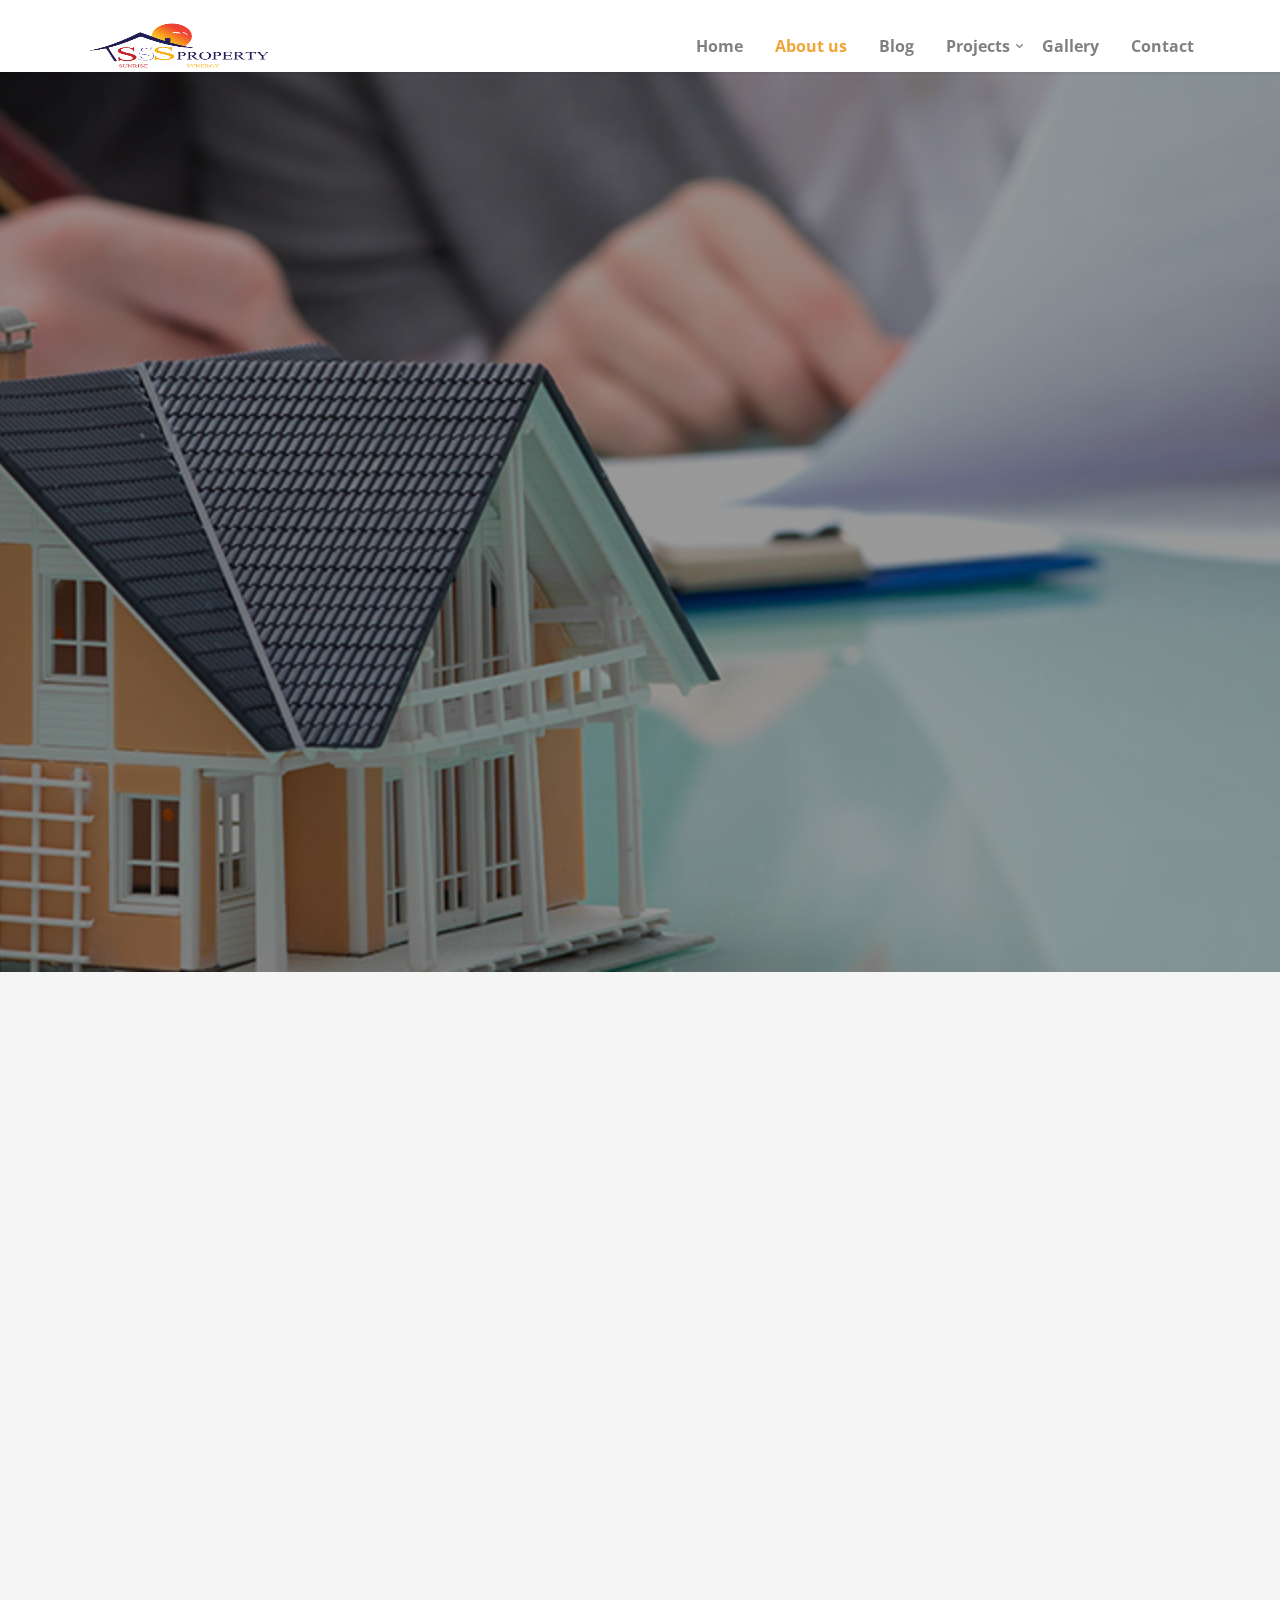
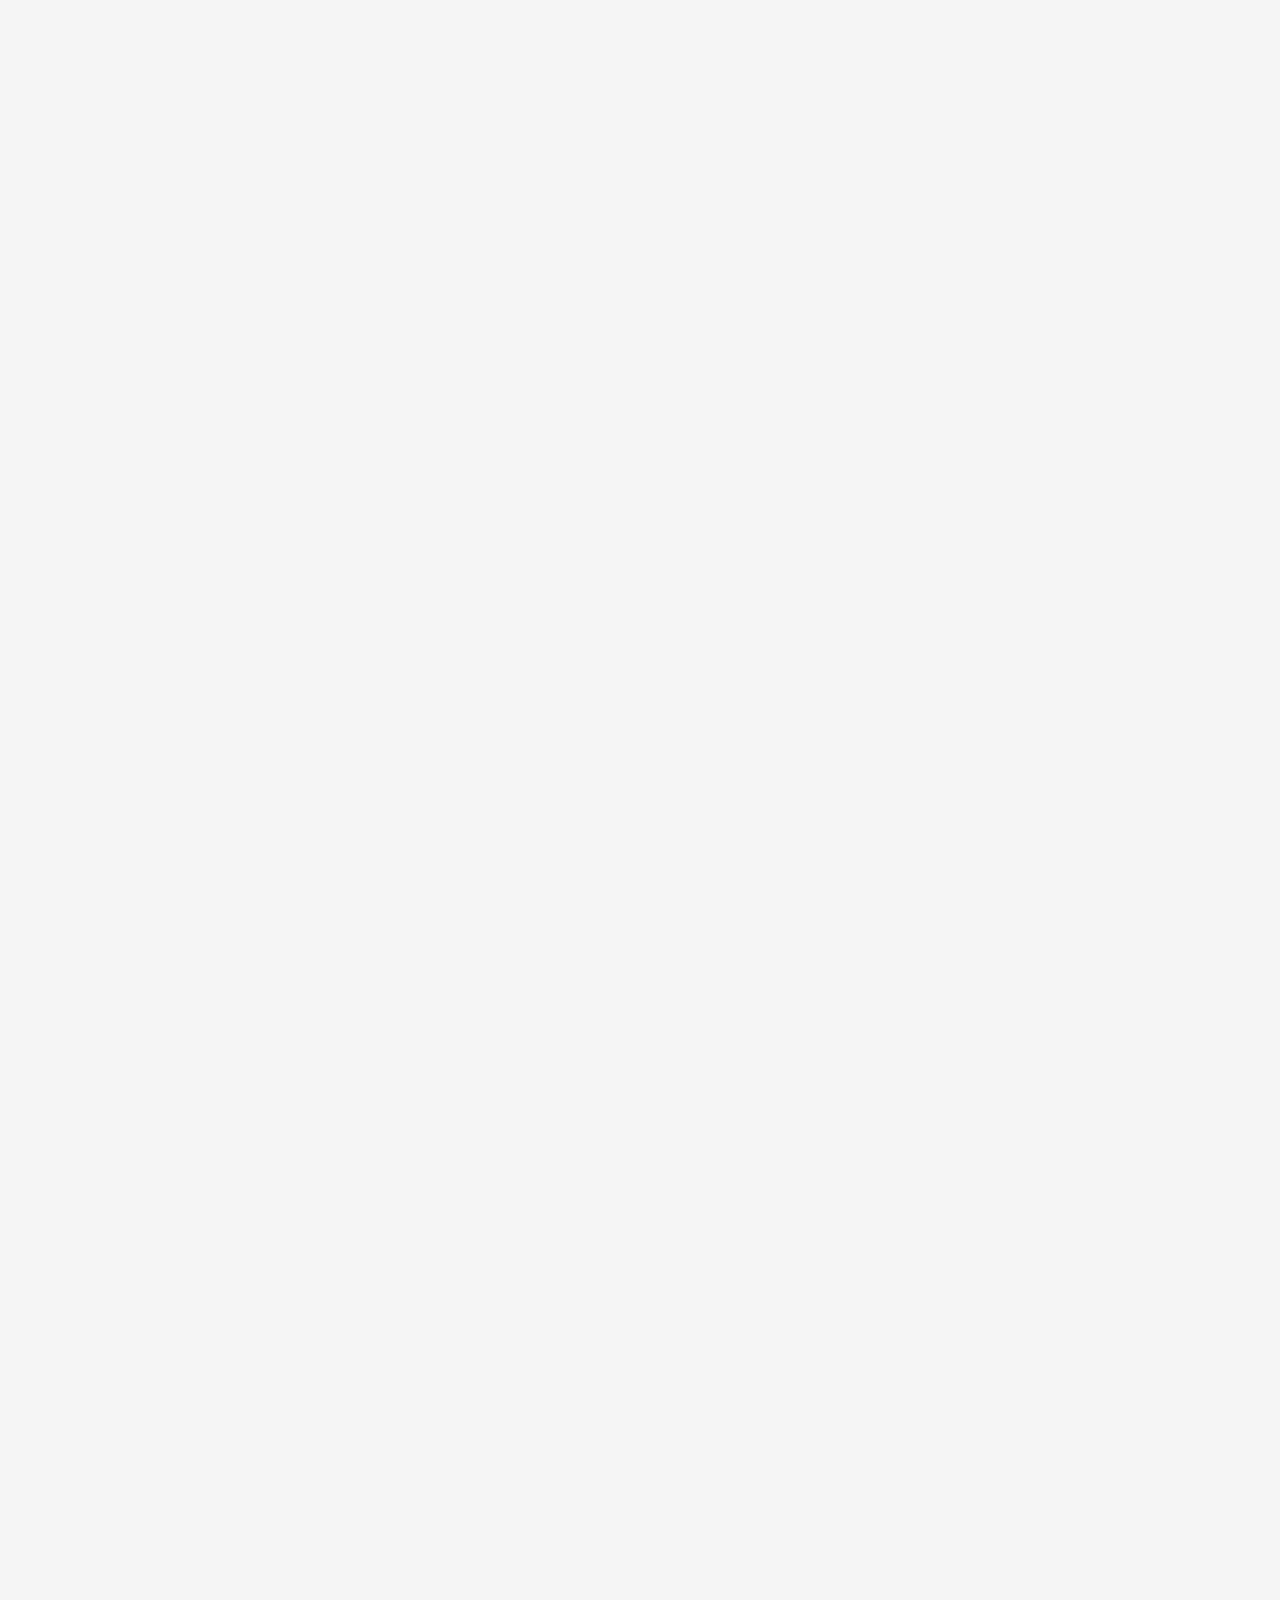
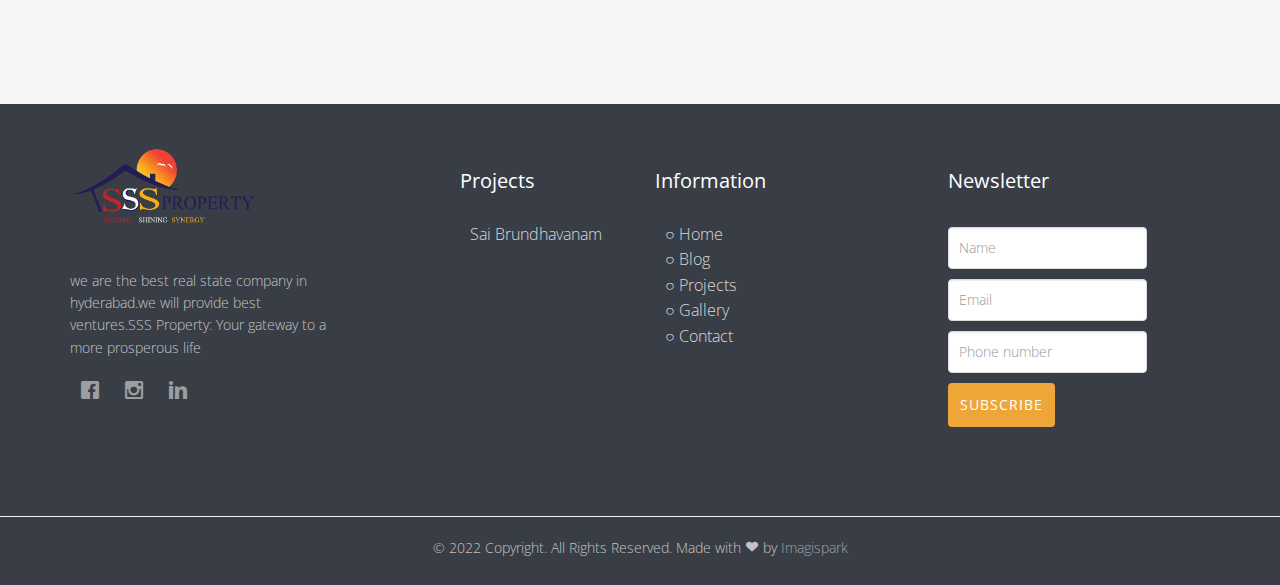
==== aboutus.html @ 1bfac5d9 "Add files via upload" ====
<!DOCTYPE html>
<!--[if lt IE 7]>      <html class="no-js lt-ie9 lt-ie8 lt-ie7"> <![endif]-->
<!--[if IE 7]>         <html class="no-js lt-ie9 lt-ie8"> <![endif]-->
<!--[if IE 8]>         <html class="no-js lt-ie9"> <![endif]-->
<!--[if gt IE 8]><!-->
<html class="no-js">
<!--<![endif]-->

<head>
	<meta charset="utf-8">
	<meta http-equiv="X-UA-Compatible" content="IE=edge">
	<title>About Us</title>
	<meta name="viewport" content="width=device-width, initial-scale=1">
	<meta name="description" content="Free HTML5 Template by FREEHTML5.CO" />
	<meta name="keywords" content="free html5, free template, free bootstrap, html5, css3, mobile first, responsive" />
	<meta name="author" content="FREEHTML5.CO" />

	<!--
	//////////////////////////////////////////////////////

	FREE HTML5 TEMPLATE
	DESIGNED & DEVELOPED by FREEHTML5.CO

	Website: 		http://freehtml5.co/
	Email: 			info@freehtml5.co
	Twitter: 		http://twitter.com/fh5co
	Facebook: 		https://www.facebook.com/fh5co

	//////////////////////////////////////////////////////
	 -->

	<!-- Facebook and Twitter integration -->
	<meta property="og:title" content="" />
	<meta property="og:image" content="" />
	<meta property="og:url" content="" />
	<meta property="og:site_name" content="" />
	<meta property="og:description" content="" />
	<meta name="twitter:title" content="" />
	<meta name="twitter:image" content="" />
	<meta name="twitter:url" content="" />
	<meta name="twitter:card" content="" />

	<!-- Place favicon.ico and apple-touch-icon.png in the root directory -->
	<link rel="shortcut icon" href="favicon.ico">

	<link href='https://fonts.googleapis.com/css?family=Open+Sans:300,400,700,300' rel='stylesheet' type='text/css'>

	<!-- Animate.css -->
	<link rel="stylesheet" href="css/animate.css">
	<!-- Icomoon Icon Fonts-->
	<link rel="stylesheet" href="css/icomoon.css">
	<!-- Bootstrap  -->
	<link rel="stylesheet" href="css/bootstrap.css">
	<!-- Superfish -->
	<link rel="stylesheet" href="css/superfish.css">
	<!-- Flexslider  -->
	<link rel="stylesheet" href="css/flexslider.css">
	<!-- Magnific Popup -->
	<link rel="stylesheet" href="css/magnific-popup.css">
	<!-- Date Picker -->
	<link rel="stylesheet" href="css/bootstrap-datepicker.min.css">
	<!-- CS Select -->
	<link rel="stylesheet" href="css/cs-select.css">
	<link rel="stylesheet" href="css/cs-skin-border.css">

	<link rel="stylesheet" href="css/style.css">


	<!-- Modernizr JS -->
	<script src="js/modernizr-2.6.2.min.js"></script>
	<!-- FOR IE9 below -->
	<!--[if lt IE 9]>
	<script src="js/respond.min.js"></script>
	<![endif]-->
	<style>
		.form-inline {
			display: flex;
			flex-flow: row wrap;
			align-items: center;
		}

		.form-inline label {
			margin: 5px 10px 5px 0;
		}

		.form-inline input {
			vertical-align: middle;
			margin: 5px 10px 5px 0;
			padding: 10px;
			background-color: #fff;
			border: 1px solid #ddd;
		}

		.form-inline button {
			padding: 10px 20px;
			background-color: dodgerblue;
			border: 1px solid #ddd;
			color: white;
			cursor: pointer;
		}

		.form-inline button:hover {
			background-color: royalblue;
		}

		@media (max-width: 800px) {
			.form-inline input {
				margin: 10px 0;
			}

			.form-inline {
				flex-direction: column;
				align-items: stretch;
			}
		}
	</style>
</head>

<body>
	<div id="fh5co-wrapper">
		<div id="fh5co-page">


			<header id="fh5co-header-section" class="sticky-banner">
				<div class="container">
					<div class="nav-header">
						<a href="#" class="js-fh5co-nav-toggle fh5co-nav-toggle dark"><i></i></a>
						<a class="navbar-brand" href="index.html">
							<img src="logo.png" style="
			                                width: 200px;
			                                height: 60px;">
						</a>
						<!-- START #fh5co-menu-wrap -->
						<nav id="fh5co-menu-wrap" role="navigation">
							<ul class="sf-menu" id="fh5co-primary-menu">
								<li><a href="index.html">Home</a></li>
								<li class="active"><a href="aboutus.html">About us</a></li>
								<li><a href="blog.html">Blog</a></li>
								<li>
									<a href="saibrindhavanam.html" class="fh5co-sub-ddown">Projects</a>
									<ul class="fh5co-sub-menu">
										<li><a href="saibrindhavanam.html">Sai Brundhavanam </a></li>

									</ul>
								</li>
								<li><a href="gallery.html">Gallery</a></li>
								<li><a href="contact.html">Contact</a></li>
							</ul>
						</nav>
					</div>
				</div>
			</header>

			<!-- end:header-top -->

			<aside id="fh5co-hero" class="js-fullheight ab">
				<div class="flexslider js-fullheight">
					<ul class="slides">
						<li style="background-image: url(img/about.jpg);">
							<div class="overlay"></div>
							<div class="container-fluid">
								<div class="row">
									<div class="col-md-8 col-md-offset-2 text-center js-fullheight slider-text">
										<div class="slider-text-inner">
											<h2 class="heading-title"><strong>About Us</strong></h2>

										</div>
									</div>
								</div>
							</div>
						</li>
					</ul>
				</div>
			</aside>


			<div id="fh5co-properties" class="fh5co-section-gray">
				<div class="container">
					<div class="row">
						<div class="text-center heading-section animate-box">

							<p style="text-align: justify;">SSS Property - Redefining the virtues of transparency and efficiency Today, SSS Infraventure is a household name across the region. We build more than homes. We build values and relationships. We take
								pride in establishing close relationships with our customers and in working closely with you to achieve the best possible results. We are committed to providing quality workmanship and materials that is environmentally responsible.
								Combine years of experience with hundreds of successful client relationships and remarkable financial stability, our project will be masterpiece. We look forward that SSS project will be a standing testimony to our basic approach of
								upholding excellent standards in design and construction. And also characteristic hallmarks- technical excellence, impeccable quality, spacious accommodation & completion on schedule. Sai Brundhavanam  is an ambitious construction
								venture from the company with different lifestyle residential options to cater to different needs and budget. With this enterprising project, the company wishes to widen its work area and institute a line up of elite customers and
								track record of prestigious ventures in the market.</p>
							<h3>Legance redefined</h3>

							<p style="text-align: justify;">Sai Brundhavanam  is an elegant residential tower, smartly planned with world- class design. This project of future will accommodate a range of lifestyle apartments set in the midst of lively neighborhood.
								With comfortable neighborhoods and easily accessible community spaces, you can work, dine, shop and enjoy life in a natural, healthy environment. It is a community that elegantly blends contemporary culture and nature.</p>


							<h3>More of Sai Brundhavanam </h3>

							<p style="text-align: justify;">This remarkable complex is coming up in a new corporate developing area of the city and will offer a unique mix of homes. It's a new-generation "live-work-play" development inspired by the best tradition
								in city planning from across India. Wide, tree-lined boundaries, and a carefully planned network of apartments and open spaces will give you the joy of living close to nature and will fill your homes with refreshing air and bright
								sunlight everyday.</p>
							<div class="row">
								<div class="col-md-6"><img src="img/map1.jpg" alt="error" style="width: 90%;"></div>
								<div class="col-md-6"><img src="img/map2.jpg" alt="error" style="width: 90%;height:350px;"></div>

							</div>
							<br><br>
							<div class="container" style="text-align: center;">
								<div class="row">
									<div class="col-md-2"></div>
									<div class="col-md-8">
										<h1><strong>Don't forget to Sign up</strong></h1>
										<form class="form-inline" action="/action_page.php">
											<label for="email">Email:</label>
											<input type="email" id="email" placeholder="Enter Your email" name="email" style="width: 400px;">
											<button type="submit" style="width: 200px;">Subscribe</button>
										</form>
									</div>
									<div class="col-md-2"></div>
								</div>
							</div>
							<br><br>
							<div class="container">
								<h1 style="text-align: center;"><strong>A RESOLUTE LEADER WITH A VISION FOR FUTURE!</strong></h1>
								<center><img src="img/Chairman.jpg" alt="error" style="width:300px;height:300px;border-radius: 50%;"></center>
								<br>

								<p style="text-align: justify;">Meet Mr Anand Rao, a man of substance and innovative ideas for a propitious future. Since his young age he was passionate about dreaming big and working really very hard to accomplish them. He founded SSS Property in
									2021 with a vision of building fulfilling & contemporary lifestyles for ambitious people. The magnitude of his ideas was so big that he never settled at short-term goals.</p>
								<p style="text-align: justify;">And sincerely treading a path of excellence, he had delivered value homes and promising plots to thousands of satisfied customers as of today! But his desire is insatiable and his quest for perfection is also
									never-ending. With a wide network of path-breaking projects, a proficient team of domain experts and concrete plans to uplift the face of Hyderabad...he is determined to stay at the top slot of the real estate sector. With head proudly held
									high and feet firmly rooted in the soil of Telangana, he is leading from the front…</p>
							</div>
							<br><br>
						</div>
					</div>

				</div>
			</div>

			<footer>
				<div id="footer">
					<div class="container">
						<div class="row row-bottom-padded-md">
							<div class="col-md-3">
								<br>
								<img class="footerimg" src="img/sss_logo.png" style="
		                    width: 200px;
		                    height: 100px;">

								<p>we are the best real state company in hyderabad.we will provide best ventures.SSS Property: Your gateway to a more prosperous life</p>
								<p class="fh5co-social-icons">
									<a href="https://www.facebook.com/SSSPropertyHYD"><i class="icon-facebook2"></i></a>
									<a href="https://www.instagram.com/ssspropertyhyderabad/"><i class="icon-instagram"></i></a>
									<a href="https://www.linkedin.com/company/79087060/admin/"><i class="icon-linkedin2"></i></a>
								</p>
							</div>

							<div class="col-md-3 col-md-push-1">
								<br>
								<h3 class="section-title">Projects</h3>
								<ul>
									<li><a href="#">Sai Brundhavanam </a></li>


								</ul>
							</div>

							<div class="col-md-3"> <br>
								<h3 class="section-title">Information</h3>
								<ul>

									<li><a href="index.html">○ Home</a></li>
									<li><a href="blog.html">○ Blog</a></li>
									<li><a href="saibrindhavanam.html">○ Projects</a></li>
									<li><a href="gallery.html">○ Gallery</a></li>
									<li><a href="contact.html">○ Contact</a></li>
								</ul>
							</div>
							<div class="col-md-3"> <br>
								<h3 class="section-title">Newsletter</h3>

								<form class="form-inline" id="fh5co-header-subscribe">
									<div class="row">
										<div class="col-md-12 col-md-offset-0">
											<div class="form-group">
												<input type="text" class="form-control" placeholder="Name">

											</div>
											<div class="form-group">
												<input type="text" class="form-control" placeholder="Email">
											</div>
											<div class="form-group">
												<input type="tel" class="form-control" placeholder="Phone number">
											</div>
											<input type="submit" value="Subscribe" class="btn btn-primary">
										</div>
									</div>
							</div>
							</form>
						</div>
					</div>

					<hr class="hr-line">



					<div class="text-center">

						<p>© 2022 Copyright. All Rights Reserved. Made with <i class="icon-heart3"></i> by <a href="https://www.imagispark.com/" target="_blank">Imagispark</a> </p>
					</div>

				</div>
				</div>
			</footer>

	</div>
	<!-- END fh5co-page -->

	</div>
	<!-- END fh5co-wrapper -->

	<!-- jQuery -->


	<script src="js/jquery.min.js"></script>
	<!-- jQuery Easing -->
	<script src="js/jquery.easing.1.3.js"></script>
	<!-- Bootstrap -->
	<script src="js/bootstrap.min.js"></script>
	<!-- Waypoints -->
	<script src="js/jquery.waypoints.min.js"></script>
	<script src="js/sticky.js"></script>
	<!-- Superfish -->
	<script src="js/hoverIntent.js"></script>
	<script src="js/superfish.js"></script>
	<!-- Flexslider -->
	<script src="js/jquery.flexslider-min.js"></script>
	<!-- Date Picker -->
	<script src="js/bootstrap-datepicker.min.js"></script>
	<!-- CS Select -->
	<script src="js/classie.js"></script>
	<script src="js/selectFx.js"></script>


	<!-- Main JS -->
	<script src="js/main.js"></script>

</body>

</html>
---- css/icomoon.css ----
@font-face {
    font-family: 'icomoon';
    src:    url('fonts/icomoon.eot?1oniuf');
    src:    url('fonts/icomoon.eot?1oniuf#iefix') format('embedded-opentype'),
        url('fonts/icomoon.ttf?1oniuf') format('truetype'),
        url('fonts/icomoon.woff?1oniuf') format('woff'),
        url('fonts/icomoon.svg?1oniuf#icomoon') format('svg');
    font-weight: normal;
    font-style: normal;
}

[class^="icon-"], [class*=" icon-"] {
    /* use !important to prevent issues with browser extensions that change fonts */
    font-family: 'icomoon' !important;
    speak: none;
    font-style: normal;
    font-weight: normal;
    font-variant: normal;
    text-transform: none;
    line-height: 1;

    /* Better Font Rendering =========== */
    -webkit-font-smoothing: antialiased;
    -moz-osx-font-smoothing: grayscale;
}

.icon-mobile:before {
    content: "\e000";
}
.icon-laptop:before {
    content: "\e001";
}
.icon-desktop:before {
    content: "\e002";
}
.icon-tablet:before {
    content: "\e003";
}
.icon-phone:before {
    content: "\e004";
}
.icon-document:before {
    content: "\e005";
}
.icon-documents:before {
    content: "\e006";
}
.icon-search:before {
    content: "\e007";
}
.icon-clipboard:before {
    content: "\e008";
}
.icon-newspaper:before {
    content: "\e009";
}
.icon-notebook:before {
    content: "\e00a";
}
.icon-book-open:before {
    content: "\e00b";
}
.icon-browser:before {
    content: "\e00c";
}
.icon-calendar:before {
    content: "\e00d";
}
.icon-presentation:before {
    content: "\e00e";
}
.icon-picture:before {
    content: "\e00f";
}
.icon-pictures:before {
    content: "\e010";
}
.icon-video:before {
    content: "\e011";
}
.icon-camera:before {
    content: "\e012";
}
.icon-printer:before {
    content: "\e013";
}
.icon-toolbox:before {
    content: "\e014";
}
.icon-briefcase:before {
    content: "\e015";
}
.icon-wallet:before {
    content: "\e016";
}
.icon-gift:before {
    content: "\e017";
}
.icon-bargraph:before {
    content: "\e018";
}
.icon-grid:before {
    content: "\e019";
}
.icon-expand:before {
    content: "\e01a";
}
.icon-focus:before {
    content: "\e01b";
}
.icon-edit:before {
    content: "\e01c";
}
.icon-adjustments:before {
    content: "\e01d";
}
.icon-ribbon:before {
    content: "\e01e";
}
.icon-hourglass:before {
    content: "\e01f";
}
.icon-lock:before {
    content: "\e020";
}
.icon-megaphone:before {
    content: "\e021";
}
.icon-shield:before {
    content: "\e022";
}
.icon-trophy:before {
    content: "\e023";
}
.icon-flag:before {
    content: "\e024";
}
.icon-map:before {
    content: "\e025";
}
.icon-puzzle:before {
    content: "\e026";
}
.icon-basket:before {
    content: "\e027";
}
.icon-envelope:before {
    content: "\e028";
}
.icon-streetsign:before {
    content: "\e029";
}
.icon-telescope:before {
    content: "\e02a";
}
.icon-gears:before {
    content: "\e02b";
}
.icon-key:before {
    content: "\e02c";
}
.icon-paperclip:before {
    content: "\e02d";
}
.icon-attachment:before {
    content: "\e02e";
}
.icon-pricetags:before {
    content: "\e02f";
}
.icon-lightbulb:before {
    content: "\e030";
}
.icon-layers:before {
    content: "\e031";
}
.icon-pencil:before {
    content: "\e032";
}
.icon-tools:before {
    content: "\e033";
}
.icon-tools-2:before {
    content: "\e034";
}
.icon-scissors:before {
    content: "\e035";
}
.icon-paintbrush:before {
    content: "\e036";
}
.icon-magnifying-glass:before {
    content: "\e037";
}
.icon-circle-compass:before {
    content: "\e038";
}
.icon-linegraph:before {
    content: "\e039";
}
.icon-mic:before {
    content: "\e03a";
}
.icon-strategy:before {
    content: "\e03b";
}
.icon-beaker:before {
    content: "\e03c";
}
.icon-caution:before {
    content: "\e03d";
}
.icon-recycle:before {
    content: "\e03e";
}
.icon-anchor:before {
    content: "\e03f";
}
.icon-profile-male:before {
    content: "\e040";
}
.icon-profile-female:before {
    content: "\e041";
}
.icon-bike:before {
    content: "\e042";
}
.icon-wine:before {
    content: "\e043";
}
.icon-hotairballoon:before {
    content: "\e044";
}
.icon-globe:before {
    content: "\e045";
}
.icon-genius:before {
    content: "\e046";
}
.icon-map-pin:before {
    content: "\e047";
}
.icon-dial:before {
    content: "\e048";
}
.icon-chat:before {
    content: "\e049";
}
.icon-heart:before {
    content: "\e04a";
}
.icon-cloud:before {
    content: "\e04b";
}
.icon-upload:before {
    content: "\e04c";
}
.icon-download:before {
    content: "\e04d";
}
.icon-target:before {
    content: "\e04e";
}
.icon-hazardous:before {
    content: "\e04f";
}
.icon-piechart:before {
    content: "\e050";
}
.icon-speedometer:before {
    content: "\e051";
}
.icon-global:before {
    content: "\e052";
}
.icon-compass:before {
    content: "\e053";
}
.icon-lifesaver:before {
    content: "\e054";
}
.icon-clock:before {
    content: "\e055";
}
.icon-aperture:before {
    content: "\e056";
}
.icon-quote:before {
    content: "\e057";
}
.icon-scope:before {
    content: "\e058";
}
.icon-alarmclock:before {
    content: "\e059";
}
.icon-refresh:before {
    content: "\e05a";
}
.icon-happy:before {
    content: "\e05b";
}
.icon-sad:before {
    content: "\e05c";
}
.icon-facebook:before {
    content: "\e05d";
}
.icon-twitter:before {
    content: "\e05e";
}
.icon-googleplus:before {
    content: "\e05f";
}
.icon-rss:before {
    content: "\e060";
}
.icon-tumblr:before {
    content: "\e061";
}
.icon-linkedin:before {
    content: "\e062";
}
.icon-dribbble:before {
    content: "\e063";
}
.icon-box2:before {
    content: "\ea82";
}
.icon-write:before {
    content: "\ea83";
}
.icon-clock2:before {
    content: "\ea84";
}
.icon-reply2:before {
    content: "\ea85";
}
.icon-reply-all2:before {
    content: "\ea86";
}
.icon-forward2:before {
    content: "\ea87";
}
.icon-flag2:before {
    content: "\ea88";
}
.icon-search2:before {
    content: "\ea89";
}
.icon-trash2:before {
    content: "\ea8a";
}
.icon-envelope2:before {
    content: "\ea8b";
}
.icon-bubble:before {
    content: "\ea8c";
}
.icon-bubbles:before {
    content: "\ea8d";
}
.icon-user2:before {
    content: "\ea8e";
}
.icon-users2:before {
    content: "\ea8f";
}
.icon-cloud2:before {
    content: "\ea90";
}
.icon-download2:before {
    content: "\ea91";
}
.icon-upload2:before {
    content: "\ea92";
}
.icon-rain:before {
    content: "\ea93";
}
.icon-sun:before {
    content: "\ea94";
}
.icon-moon2:before {
    content: "\ea95";
}
.icon-bell2:before {
    content: "\ea96";
}
.icon-folder2:before {
    content: "\ea97";
}
.icon-pin2:before {
    content: "\ea98";
}
.icon-sound2:before {
    content: "\ea99";
}
.icon-microphone:before {
    content: "\ea9a";
}
.icon-camera2:before {
    content: "\ea9b";
}
.icon-image2:before {
    content: "\ea9c";
}
.icon-cog2:before {
    content: "\ea9d";
}
.icon-calendar2:before {
    content: "\ea9e";
}
.icon-book2:before {
    content: "\ea9f";
}
.icon-map-marker:before {
    content: "\eaa0";
}
.icon-store:before {
    content: "\eaa1";
}
.icon-support:before {
    content: "\eaa2";
}
.icon-tag2:before {
    content: "\eaa3";
}
.icon-heart2:before {
    content: "\eaa4";
}
.icon-video-camera:before {
    content: "\eaa5";
}
.icon-trophy2:before {
    content: "\eaa6";
}
.icon-cart:before {
    content: "\eaa7";
}
.icon-eye2:before {
    content: "\eaa8";
}
.icon-cancel:before {
    content: "\eaa9";
}
.icon-chart:before {
    content: "\eaaa";
}
.icon-target2:before {
    content: "\eaab";
}
.icon-printer2:before {
    content: "\eaac";
}
.icon-location2:before {
    content: "\eaad";
}
.icon-bookmark2:before {
    content: "\eaae";
}
.icon-monitor:before {
    content: "\eaaf";
}
.icon-cross2:before {
    content: "\eab0";
}
.icon-plus2:before {
    content: "\eab1";
}
.icon-left:before {
    content: "\eab2";
}
.icon-up:before {
    content: "\eab3";
}
.icon-browser2:before {
    content: "\eab4";
}
.icon-windows:before {
    content: "\eab5";
}
.icon-switch2:before {
    content: "\eab6";
}
.icon-dashboard:before {
    content: "\eab7";
}
.icon-play:before {
    content: "\eab8";
}
.icon-fast-forward:before {
    content: "\eab9";
}
.icon-next:before {
    content: "\eaba";
}
.icon-refresh2:before {
    content: "\eabb";
}
.icon-film:before {
    content: "\eabc";
}
.icon-home2:before {
    content: "\eabd";
}
.icon-add-to-list:before {
    content: "\e901";
}
.icon-classic-computer:before {
    content: "\e902";
}
.icon-controller-fast-backward:before {
    content: "\e903";
}
.icon-creative-commons-attribution:before {
    content: "\e904";
}
.icon-creative-commons-noderivs:before {
    content: "\e905";
}
.icon-creative-commons-noncommercial-eu:before {
    content: "\e906";
}
.icon-creative-commons-noncommercial-us:before {
    content: "\e907";
}
.icon-creative-commons-public-domain:before {
    content: "\e908";
}
.icon-creative-commons-remix:before {
    content: "\e909";
}
.icon-creative-commons-share:before {
    content: "\e90a";
}
.icon-creative-commons-sharealike:before {
    content: "\e90b";
}
.icon-creative-commons:before {
    content: "\e90c";
}
.icon-document-landscape:before {
    content: "\e90d";
}
.icon-remove-user:before {
    content: "\e90e";
}
.icon-warning:before {
    content: "\e90f";
}
.icon-arrow-bold-down:before {
    content: "\e910";
}
.icon-arrow-bold-left:before {
    content: "\e911";
}
.icon-arrow-bold-right:before {
    content: "\e912";
}
.icon-arrow-bold-up:before {
    content: "\e913";
}
.icon-arrow-down:before {
    content: "\e914";
}
.icon-arrow-left:before {
    content: "\e915";
}
.icon-arrow-long-down:before {
    content: "\e916";
}
.icon-arrow-long-left:before {
    content: "\e917";
}
.icon-arrow-long-right:before {
    content: "\e918";
}
.icon-arrow-long-up:before {
    content: "\e919";
}
.icon-arrow-right:before {
    content: "\e91a";
}
.icon-arrow-up:before {
    content: "\e91b";
}
.icon-arrow-with-circle-down:before {
    content: "\e91c";
}
.icon-arrow-with-circle-left:before {
    content: "\e91d";
}
.icon-arrow-with-circle-right:before {
    content: "\e91e";
}
.icon-arrow-with-circle-up:before {
    content: "\e91f";
}
.icon-bookmark:before {
    content: "\e920";
}
.icon-bookmarks:before {
    content: "\e921";
}
.icon-chevron-down:before {
    content: "\e922";
}
.icon-chevron-left:before {
    content: "\e923";
}
.icon-chevron-right:before {
    content: "\e924";
}
.icon-chevron-small-down:before {
    content: "\e925";
}
.icon-chevron-small-left:before {
    content: "\e926";
}
.icon-chevron-small-right:before {
    content: "\e927";
}
.icon-chevron-small-up:before {
    content: "\e928";
}
.icon-chevron-thin-down:before {
    content: "\e929";
}
.icon-chevron-thin-left:before {
    content: "\e92a";
}
.icon-chevron-thin-right:before {
    content: "\e92b";
}
.icon-chevron-thin-up:before {
    content: "\e92c";
}
.icon-chevron-up:before {
    content: "\e92d";
}
.icon-chevron-with-circle-down:before {
    content: "\e92e";
}
.icon-chevron-with-circle-left:before {
    content: "\e92f";
}
.icon-chevron-with-circle-right:before {
    content: "\e930";
}
.icon-chevron-with-circle-up:before {
    content: "\e931";
}
.icon-cloud3:before {
    content: "\e932";
}
.icon-controller-fast-forward:before {
    content: "\e933";
}
.icon-controller-jump-to-start:before {
    content: "\e934";
}
.icon-controller-next:before {
    content: "\e935";
}
.icon-controller-paus:before {
    content: "\e936";
}
.icon-controller-play:before {
    content: "\e937";
}
.icon-controller-record:before {
    content: "\e938";
}
.icon-controller-stop:before {
    content: "\e939";
}
.icon-controller-volume:before {
    content: "\e93a";
}
.icon-dot-single:before {
    content: "\e93b";
}
.icon-dots-three-horizontal:before {
    content: "\e93c";
}
.icon-dots-three-vertical:before {
    content: "\e93d";
}
.icon-dots-two-horizontal:before {
    content: "\e93e";
}
.icon-dots-two-vertical:before {
    content: "\e93f";
}
.icon-download3:before {
    content: "\e940";
}
.icon-emoji-flirt:before {
    content: "\e941";
}
.icon-flow-branch:before {
    content: "\e942";
}
.icon-flow-cascade:before {
    content: "\e943";
}
.icon-flow-line:before {
    content: "\e944";
}
.icon-flow-parallel:before {
    content: "\e945";
}
.icon-flow-tree:before {
    content: "\e946";
}
.icon-install:before {
    content: "\e947";
}
.icon-layers2:before {
    content: "\e948";
}
.icon-open-book:before {
    content: "\e949";
}
.icon-resize-100:before {
    content: "\e94a";
}
.icon-resize-full-screen:before {
    content: "\e94b";
}
.icon-save:before {
    content: "\e94c";
}
.icon-select-arrows:before {
    content: "\e94d";
}
.icon-sound-mute:before {
    content: "\e94e";
}
.icon-sound:before {
    content: "\e94f";
}
.icon-trash:before {
    content: "\e950";
}
.icon-triangle-down:before {
    content: "\e951";
}
.icon-triangle-left:before {
    content: "\e952";
}
.icon-triangle-right:before {
    content: "\e953";
}
.icon-triangle-up:before {
    content: "\e954";
}
.icon-uninstall:before {
    content: "\e955";
}
.icon-upload-to-cloud:before {
    content: "\e956";
}
.icon-upload3:before {
    content: "\e957";
}
.icon-add-user:before {
    content: "\e958";
}
.icon-address:before {
    content: "\e959";
}
.icon-adjust:before {
    content: "\e95a";
}
.icon-air:before {
    content: "\e95b";
}
.icon-aircraft-landing:before {
    content: "\e95c";
}
.icon-aircraft-take-off:before {
    content: "\e95d";
}
.icon-aircraft:before {
    content: "\e95e";
}
.icon-align-bottom:before {
    content: "\e95f";
}
.icon-align-horizontal-middle:before {
    content: "\e960";
}
.icon-align-left:before {
    content: "\e961";
}
.icon-align-right:before {
    content: "\e962";
}
.icon-align-top:before {
    content: "\e963";
}
.icon-align-vertical-middle:before {
    content: "\e964";
}
.icon-archive:before {
    content: "\e965";
}
.icon-area-graph:before {
    content: "\e966";
}
.icon-attachment2:before {
    content: "\e967";
}
.icon-awareness-ribbon:before {
    content: "\e968";
}
.icon-back-in-time:before {
    content: "\e969";
}
.icon-back:before {
    content: "\e96a";
}
.icon-bar-graph:before {
    content: "\e96b";
}
.icon-battery:before {
    content: "\e96c";
}
.icon-beamed-note:before {
    content: "\e96d";
}
.icon-bell:before {
    content: "\e96e";
}
.icon-blackboard:before {
    content: "\e96f";
}
.icon-block:before {
    content: "\e970";
}
.icon-book:before {
    content: "\e971";
}
.icon-bowl:before {
    content: "\e972";
}
.icon-box:before {
    content: "\e973";
}
.icon-briefcase2:before {
    content: "\e974";
}
.icon-browser3:before {
    content: "\e975";
}
.icon-brush:before {
    content: "\e976";
}
.icon-bucket:before {
    content: "\e977";
}
.icon-cake:before {
    content: "\e978";
}
.icon-calculator:before {
    content: "\e979";
}
.icon-calendar3:before {
    content: "\e97a";
}
.icon-camera3:before {
    content: "\e97b";
}
.icon-ccw:before {
    content: "\e97c";
}
.icon-chat2:before {
    content: "\e97d";
}
.icon-check:before {
    content: "\e97e";
}
.icon-circle-with-cross:before {
    content: "\e97f";
}
.icon-circle-with-minus:before {
    content: "\e980";
}
.icon-circle-with-plus:before {
    content: "\e981";
}
.icon-circle:before {
    content: "\e982";
}
.icon-circular-graph:before {
    content: "\e983";
}
.icon-clapperboard:before {
    content: "\e984";
}
.icon-clipboard2:before {
    content: "\e985";
}
.icon-clock3:before {
    content: "\e986";
}
.icon-code:before {
    content: "\e987";
}
.icon-cog:before {
    content: "\e988";
}
.icon-colours:before {
    content: "\e989";
}
.icon-compass2:before {
    content: "\e98a";
}
.icon-copy:before {
    content: "\e98b";
}
.icon-credit-card:before {
    content: "\e98c";
}
.icon-credit:before {
    content: "\e98d";
}
.icon-cross:before {
    content: "\e98e";
}
.icon-cup:before {
    content: "\e98f";
}
.icon-cw:before {
    content: "\e990";
}
.icon-cycle:before {
    content: "\e991";
}
.icon-database:before {
    content: "\e992";
}
.icon-dial-pad:before {
    content: "\e993";
}
.icon-direction:before {
    content: "\e994";
}
.icon-document2:before {
    content: "\e995";
}
.icon-documents2:before {
    content: "\e996";
}
.icon-drink:before {
    content: "\e997";
}
.icon-drive:before {
    content: "\e998";
}
.icon-drop:before {
    content: "\e999";
}
.icon-edit2:before {
    content: "\e99a";
}
.icon-email:before {
    content: "\e99b";
}
.icon-emoji-happy:before {
    content: "\e99c";
}
.icon-emoji-neutral:before {
    content: "\e99d";
}
.icon-emoji-sad:before {
    content: "\e99e";
}
.icon-erase:before {
    content: "\e99f";
}
.icon-eraser:before {
    content: "\e9a0";
}
.icon-export:before {
    content: "\e9a1";
}
.icon-eye:before {
    content: "\e9a2";
}
.icon-feather:before {
    content: "\e9a3";
}
.icon-flag3:before {
    content: "\e9a4";
}
.icon-flash:before {
    content: "\e9a5";
}
.icon-flashlight:before {
    content: "\e9a6";
}
.icon-flat-brush:before {
    content: "\e9a7";
}
.icon-folder-images:before {
    content: "\e9a8";
}
.icon-folder-music:before {
    content: "\e9a9";
}
.icon-folder-video:before {
    content: "\e9aa";
}
.icon-folder:before {
    content: "\e9ab";
}
.icon-forward:before {
    content: "\e9ac";
}
.icon-funnel:before {
    content: "\e9ad";
}
.icon-game-controller:before {
    content: "\e9ae";
}
.icon-gauge:before {
    content: "\e9af";
}
.icon-globe2:before {
    content: "\e9b0";
}
.icon-graduation-cap:before {
    content: "\e9b1";
}
.icon-grid2:before {
    content: "\e9b2";
}
.icon-hair-cross:before {
    content: "\e9b3";
}
.icon-hand:before {
    content: "\e9b4";
}
.icon-heart-outlined:before {
    content: "\e9b5";
}
.icon-heart3:before {
    content: "\e9b6";
}
.icon-help-with-circle:before {
    content: "\e9b7";
}
.icon-help:before {
    content: "\e9b8";
}
.icon-home:before {
    content: "\e9b9";
}
.icon-hour-glass:before {
    content: "\e9ba";
}
.icon-image-inverted:before {
    content: "\e9bb";
}
.icon-image:before {
    content: "\e9bc";
}
.icon-images:before {
    content: "\e9bd";
}
.icon-inbox:before {
    content: "\e9be";
}
.icon-infinity:before {
    content: "\e9bf";
}
.icon-info-with-circle:before {
    content: "\e9c0";
}
.icon-info:before {
    content: "\e9c1";
}
.icon-key2:before {
    content: "\e9c2";
}
.icon-keyboard:before {
    content: "\e9c3";
}
.icon-lab-flask:before {
    content: "\e9c4";
}
.icon-landline:before {
    content: "\e9c5";
}
.icon-language:before {
    content: "\e9c6";
}
.icon-laptop2:before {
    content: "\e9c7";
}
.icon-leaf:before {
    content: "\e9c8";
}
.icon-level-down:before {
    content: "\e9c9";
}
.icon-level-up:before {
    content: "\e9ca";
}
.icon-lifebuoy:before {
    content: "\e9cb";
}
.icon-light-bulb:before {
    content: "\e9cc";
}
.icon-light-down:before {
    content: "\e9cd";
}
.icon-light-up:before {
    content: "\e9ce";
}
.icon-line-graph:before {
    content: "\e9cf";
}
.icon-link:before {
    content: "\e9d0";
}
.icon-list:before {
    content: "\e9d1";
}
.icon-location-pin:before {
    content: "\e9d2";
}
.icon-location:before {
    content: "\e9d3";
}
.icon-lock-open:before {
    content: "\e9d4";
}
.icon-lock2:before {
    content: "\e9d5";
}
.icon-log-out:before {
    content: "\e9d6";
}
.icon-login:before {
    content: "\e9d7";
}
.icon-loop:before {
    content: "\e9d8";
}
.icon-magnet:before {
    content: "\e9d9";
}
.icon-magnifying-glass2:before {
    content: "\e9da";
}
.icon-mail:before {
    content: "\e9db";
}
.icon-man:before {
    content: "\e9dc";
}
.icon-map2:before {
    content: "\e9dd";
}
.icon-mask:before {
    content: "\e9de";
}
.icon-medal:before {
    content: "\e9df";
}
.icon-megaphone2:before {
    content: "\e9e0";
}
.icon-menu:before {
    content: "\e9e1";
}
.icon-message:before {
    content: "\e9e2";
}
.icon-mic2:before {
    content: "\e9e3";
}
.icon-minus:before {
    content: "\e9e4";
}
.icon-mobile2:before {
    content: "\e9e5";
}
.icon-modern-mic:before {
    content: "\e9e6";
}
.icon-moon:before {
    content: "\e9e7";
}
.icon-mouse:before {
    content: "\e9e8";
}
.icon-music:before {
    content: "\e9e9";
}
.icon-network:before {
    content: "\e9ea";
}
.icon-new-message:before {
    content: "\e9eb";
}
.icon-new:before {
    content: "\e9ec";
}
.icon-news:before {
    content: "\e9ed";
}
.icon-note:before {
    content: "\e9ee";
}
.icon-notification:before {
    content: "\e9ef";
}
.icon-old-mobile:before {
    content: "\e9f0";
}
.icon-old-phone:before {
    content: "\e9f1";
}
.icon-palette:before {
    content: "\e9f2";
}
.icon-paper-plane:before {
    content: "\e9f3";
}
.icon-pencil2:before {
    content: "\e9f4";
}
.icon-phone2:before {
    content: "\e9f5";
}
.icon-pie-chart:before {
    content: "\e9f6";
}
.icon-pin:before {
    content: "\e9f7";
}
.icon-plus:before {
    content: "\e9f8";
}
.icon-popup:before {
    content: "\e9f9";
}
.icon-power-plug:before {
    content: "\e9fa";
}
.icon-price-ribbon:before {
    content: "\e9fb";
}
.icon-price-tag:before {
    content: "\e9fc";
}
.icon-print:before {
    content: "\e9fd";
}
.icon-progress-empty:before {
    content: "\e9fe";
}
.icon-progress-full:before {
    content: "\e9ff";
}
.icon-progress-one:before {
    content: "\ea00";
}
.icon-progress-two:before {
    content: "\ea01";
}
.icon-publish:before {
    content: "\ea02";
}
.icon-quote2:before {
    content: "\ea03";
}
.icon-radio:before {
    content: "\ea04";
}
.icon-reply-all:before {
    content: "\ea05";
}
.icon-reply:before {
    content: "\ea06";
}
.icon-retweet:before {
    content: "\ea07";
}
.icon-rocket:before {
    content: "\ea08";
}
.icon-round-brush:before {
    content: "\ea09";
}
.icon-rss2:before {
    content: "\ea0a";
}
.icon-ruler:before {
    content: "\ea0b";
}
.icon-scissors2:before {
    content: "\ea0c";
}
.icon-share-alternitive:before {
    content: "\ea0d";
}
.icon-share:before {
    content: "\ea0e";
}
.icon-shareable:before {
    content: "\ea0f";
}
.icon-shield2:before {
    content: "\ea10";
}
.icon-shop:before {
    content: "\ea11";
}
.icon-shopping-bag:before {
    content: "\ea12";
}
.icon-shopping-basket:before {
    content: "\ea13";
}
.icon-shopping-cart:before {
    content: "\ea14";
}
.icon-shuffle:before {
    content: "\ea15";
}
.icon-signal:before {
    content: "\ea16";
}
.icon-sound-mix:before {
    content: "\ea17";
}
.icon-sports-club:before {
    content: "\ea18";
}
.icon-spreadsheet:before {
    content: "\ea19";
}
.icon-squared-cross:before {
    content: "\ea1a";
}
.icon-squared-minus:before {
    content: "\ea1b";
}
.icon-squared-plus:before {
    content: "\ea1c";
}
.icon-star-outlined:before {
    content: "\ea1d";
}
.icon-star:before {
    content: "\ea1e";
}
.icon-stopwatch:before {
    content: "\ea1f";
}
.icon-suitcase:before {
    content: "\ea20";
}
.icon-swap:before {
    content: "\ea21";
}
.icon-sweden:before {
    content: "\ea22";
}
.icon-switch:before {
    content: "\ea23";
}
.icon-tablet2:before {
    content: "\ea24";
}
.icon-tag:before {
    content: "\ea25";
}
.icon-text-document-inverted:before {
    content: "\ea26";
}
.icon-text-document:before {
    content: "\ea27";
}
.icon-text:before {
    content: "\ea28";
}
.icon-thermometer:before {
    content: "\ea29";
}
.icon-thumbs-down:before {
    content: "\ea2a";
}
.icon-thumbs-up:before {
    content: "\ea2b";
}
.icon-thunder-cloud:before {
    content: "\ea2c";
}
.icon-ticket:before {
    content: "\ea2d";
}
.icon-time-slot:before {
    content: "\ea2e";
}
.icon-tools2:before {
    content: "\ea2f";
}
.icon-traffic-cone:before {
    content: "\ea30";
}
.icon-tree:before {
    content: "\ea31";
}
.icon-trophy3:before {
    content: "\ea32";
}
.icon-tv:before {
    content: "\ea33";
}
.icon-typing:before {
    content: "\ea34";
}
.icon-unread:before {
    content: "\ea35";
}
.icon-untag:before {
    content: "\ea36";
}
.icon-user:before {
    content: "\ea37";
}
.icon-users:before {
    content: "\ea38";
}
.icon-v-card:before {
    content: "\ea39";
}
.icon-video2:before {
    content: "\ea3a";
}
.icon-vinyl:before {
    content: "\ea3b";
}
.icon-voicemail:before {
    content: "\ea3c";
}
.icon-wallet2:before {
    content: "\ea3d";
}
.icon-water:before {
    content: "\ea3e";
}
.icon-500px-with-circle:before {
    content: "\ea3f";
}
.icon-500px:before {
    content: "\ea40";
}
.icon-basecamp:before {
    content: "\ea41";
}
.icon-behance:before {
    content: "\ea42";
}
.icon-creative-cloud:before {
    content: "\ea43";
}
.icon-dropbox:before {
    content: "\ea44";
}
.icon-evernote:before {
    content: "\ea45";
}
.icon-flattr:before {
    content: "\ea46";
}
.icon-foursquare:before {
    content: "\ea47";
}
.icon-google-drive:before {
    content: "\ea48";
}
.icon-google-hangouts:before {
    content: "\ea49";
}
.icon-grooveshark:before {
    content: "\ea4a";
}
.icon-icloud:before {
    content: "\ea4b";
}
.icon-mixi:before {
    content: "\ea4c";
}
.icon-onedrive:before {
    content: "\ea4d";
}
.icon-paypal:before {
    content: "\ea4e";
}
.icon-picasa:before {
    content: "\ea4f";
}
.icon-qq:before {
    content: "\ea50";
}
.icon-rdio-with-circle:before {
    content: "\ea51";
}
.icon-renren:before {
    content: "\ea52";
}
.icon-scribd:before {
    content: "\ea53";
}
.icon-sina-weibo:before {
    content: "\ea54";
}
.icon-skype-with-circle:before {
    content: "\ea55";
}
.icon-skype:before {
    content: "\ea56";
}
.icon-slideshare:before {
    content: "\ea57";
}
.icon-smashing:before {
    content: "\ea58";
}
.icon-soundcloud:before {
    content: "\ea59";
}
.icon-spotify-with-circle:before {
    content: "\ea5a";
}
.icon-spotify:before {
    content: "\ea5b";
}
.icon-swarm:before {
    content: "\ea5c";
}
.icon-vine-with-circle:before {
    content: "\ea5d";
}
.icon-vine:before {
    content: "\ea5e";
}
.icon-vk-alternitive:before {
    content: "\ea5f";
}
.icon-vk-with-circle:before {
    content: "\ea60";
}
.icon-vk:before {
    content: "\ea61";
}
.icon-xing-with-circle:before {
    content: "\ea62";
}
.icon-xing:before {
    content: "\ea63";
}
.icon-yelp:before {
    content: "\ea64";
}
.icon-dribbble-with-circle:before {
    content: "\ea65";
}
.icon-dribbble2:before {
    content: "\ea66";
}
.icon-facebook-with-circle:before {
    content: "\ea67";
}
.icon-facebook2:before {
    content: "\ea68";
}
.icon-flickr-with-circle:before {
    content: "\ea69";
}
.icon-flickr:before {
    content: "\ea6a";
}
.icon-github-with-circle:before {
    content: "\ea6b";
}
.icon-github:before {
    content: "\ea6c";
}
.icon-google-with-circle:before {
    content: "\ea6d";
}
.icon-google:before {
    content: "\ea6e";
}
.icon-instagram-with-circle:before {
    content: "\ea6f";
}
.icon-instagram:before {
    content: "\ea70";
}
.icon-lastfm-with-circle:before {
    content: "\ea71";
}
.icon-lastfm:before {
    content: "\ea72";
}
.icon-linkedin-with-circle:before {
    content: "\ea73";
}
.icon-linkedin2:before {
    content: "\ea74";
}
.icon-pinterest-with-circle:before {
    content: "\ea75";
}
.icon-pinterest:before {
    content: "\ea76";
}
.icon-rdio:before {
    content: "\ea77";
}
.icon-stumbleupon-with-circle:before {
    content: "\ea78";
}
.icon-stumbleupon:before {
    content: "\ea79";
}
.icon-tumblr-with-circle:before {
    content: "\ea7a";
}
.icon-tumblr2:before {
    content: "\ea7b";
}
.icon-twitter-with-circle:before {
    content: "\ea7c";
}
.icon-twitter2:before {
    content: "\ea7d";
}
.icon-vimeo-with-circle:before {
    content: "\ea7e";
}
.icon-vimeo:before {
    content: "\ea7f";
}
.icon-youtube-with-circle:before {
    content: "\ea80";
}
.icon-youtube:before {
    content: "\ea81";
}
.icon-home3:before {
    content: "\eabe";
}
.icon-home22:before {
    content: "\eabf";
}
.icon-home32:before {
    content: "\eac0";
}
.icon-office:before {
    content: "\eac1";
}
.icon-newspaper2:before {
    content: "\eac2";
}
.icon-pencil3:before {
    content: "\eac3";
}
.icon-pencil22:before {
    content: "\eac4";
}
.icon-quill:before {
    content: "\eac5";
}
.icon-pen:before {
    content: "\eac6";
}
.icon-blog:before {
    content: "\eac7";
}
.icon-eyedropper:before {
    content: "\eac8";
}
.icon-droplet:before {
    content: "\eac9";
}
.icon-paint-format:before {
    content: "\eaca";
}
.icon-image3:before {
    content: "\eacb";
}
.icon-images2:before {
    content: "\eacc";
}
.icon-camera4:before {
    content: "\eacd";
}
.icon-headphones:before {
    content: "\eace";
}
.icon-music2:before {
    content: "\eacf";
}
.icon-play2:before {
    content: "\ead0";
}
.icon-film2:before {
    content: "\ead1";
}
.icon-video-camera2:before {
    content: "\ead2";
}
.icon-dice:before {
    content: "\ead3";
}
.icon-pacman:before {
    content: "\ead4";
}
.icon-spades:before {
    content: "\ead5";
}
.icon-clubs:before {
    content: "\ead6";
}
.icon-diamonds:before {
    content: "\ead7";
}
.icon-bullhorn:before {
    content: "\ead8";
}
.icon-connection:before {
    content: "\ead9";
}
.icon-podcast:before {
    content: "\eada";
}
.icon-feed:before {
    content: "\eadb";
}
.icon-mic3:before {
    content: "\eadc";
}
.icon-book3:before {
    content: "\eadd";
}
.icon-books:before {
    content: "\eade";
}
.icon-library:before {
    content: "\eadf";
}
.icon-file-text:before {
    content: "\eae0";
}
.icon-profile:before {
    content: "\eae1";
}
.icon-file-empty:before {
    content: "\eae2";
}
.icon-files-empty:before {
    content: "\eae3";
}
.icon-file-text2:before {
    content: "\eae4";
}
.icon-file-picture:before {
    content: "\eae5";
}
.icon-file-music:before {
    content: "\eae6";
}
.icon-file-play:before {
    content: "\eae7";
}
.icon-file-video:before {
    content: "\eae8";
}
.icon-file-zip:before {
    content: "\eae9";
}
.icon-copy2:before {
    content: "\eaea";
}
.icon-paste:before {
    content: "\eaeb";
}
.icon-stack:before {
    content: "\eaec";
}
.icon-folder3:before {
    content: "\eaed";
}
.icon-folder-open:before {
    content: "\eaee";
}
.icon-folder-plus:before {
    content: "\eaef";
}
.icon-folder-minus:before {
    content: "\eaf0";
}
.icon-folder-download:before {
    content: "\eaf1";
}
.icon-folder-upload:before {
    content: "\eaf2";
}
.icon-price-tag2:before {
    content: "\eaf3";
}
.icon-price-tags:before {
    content: "\eaf4";
}
.icon-barcode:before {
    content: "\eaf5";
}
.icon-qrcode:before {
    content: "\eaf6";
}
.icon-ticket2:before {
    content: "\eaf7";
}
.icon-cart2:before {
    content: "\eaf8";
}
.icon-coin-dollar:before {
    content: "\eaf9";
}
.icon-coin-euro:before {
    content: "\eafa";
}
.icon-coin-pound:before {
    content: "\eafb";
}
.icon-coin-yen:before {
    content: "\eafc";
}
.icon-credit-card2:before {
    content: "\eafd";
}
.icon-calculator2:before {
    content: "\eafe";
}
.icon-lifebuoy2:before {
    content: "\eaff";
}
.icon-phone3:before {
    content: "\eb00";
}
.icon-phone-hang-up:before {
    content: "\eb01";
}
.icon-address-book:before {
    content: "\eb02";
}
.icon-envelop:before {
    content: "\eb03";
}
.icon-pushpin:before {
    content: "\eb04";
}
.icon-location3:before {
    content: "\eb05";
}
.icon-location22:before {
    content: "\eb06";
}
.icon-compass3:before {
    content: "\eb07";
}
.icon-compass22:before {
    content: "\eb08";
}
.icon-map3:before {
    content: "\eb09";
}
.icon-map22:before {
    content: "\eb0a";
}
.icon-history:before {
    content: "\eb0b";
}
.icon-clock4:before {
    content: "\eb0c";
}
.icon-clock22:before {
    content: "\eb0d";
}
.icon-alarm:before {
    content: "\eb0e";
}
.icon-bell3:before {
    content: "\eb0f";
}
.icon-stopwatch2:before {
    content: "\eb10";
}
.icon-calendar4:before {
    content: "\eb11";
}
.icon-printer3:before {
    content: "\eb12";
}
.icon-keyboard2:before {
    content: "\eb13";
}
.icon-display:before {
    content: "\eb14";
}
.icon-laptop3:before {
    content: "\eb15";
}
.icon-mobile3:before {
    content: "\eb16";
}
.icon-mobile22:before {
    content: "\eb17";
}
.icon-tablet3:before {
    content: "\eb18";
}
.icon-tv2:before {
    content: "\eb19";
}
.icon-drawer:before {
    content: "\eb1a";
}
.icon-drawer2:before {
    content: "\eb1b";
}
.icon-box-add:before {
    content: "\eb1c";
}
.icon-box-remove:before {
    content: "\eb1d";
}
.icon-download4:before {
    content: "\eb1e";
}
.icon-upload4:before {
    content: "\eb1f";
}
.icon-floppy-disk:before {
    content: "\eb20";
}
.icon-drive2:before {
    content: "\eb21";
}
.icon-database2:before {
    content: "\eb22";
}
.icon-undo:before {
    content: "\eb23";
}
.icon-redo:before {
    content: "\eb24";
}
.icon-undo2:before {
    content: "\eb25";
}
.icon-redo2:before {
    content: "\eb26";
}
.icon-forward3:before {
    content: "\eb27";
}
.icon-reply3:before {
    content: "\eb28";
}
.icon-bubble2:before {
    content: "\eb29";
}
.icon-bubbles2:before {
    content: "\eb2a";
}
.icon-bubbles22:before {
    content: "\eb2b";
}
.icon-bubble22:before {
    content: "\eb2c";
}
.icon-bubbles3:before {
    content: "\eb2d";
}
.icon-bubbles4:before {
    content: "\eb2e";
}
.icon-user3:before {
    content: "\eb2f";
}
.icon-users3:before {
    content: "\eb30";
}
.icon-user-plus:before {
    content: "\eb31";
}
.icon-user-minus:before {
    content: "\eb32";
}
.icon-user-check:before {
    content: "\eb33";
}
.icon-user-tie:before {
    content: "\eb34";
}
.icon-quotes-left:before {
    content: "\eb35";
}
.icon-quotes-right:before {
    content: "\eb36";
}
.icon-hour-glass2:before {
    content: "\eb37";
}
.icon-spinner:before {
    content: "\eb38";
}
.icon-spinner2:before {
    content: "\eb39";
}
.icon-spinner3:before {
    content: "\eb3a";
}
.icon-spinner4:before {
    content: "\eb3b";
}
.icon-spinner5:before {
    content: "\eb3c";
}
.icon-spinner6:before {
    content: "\eb3d";
}
.icon-spinner7:before {
    content: "\eb3e";
}
.icon-spinner8:before {
    content: "\eb3f";
}
.icon-spinner9:before {
    content: "\eb40";
}
.icon-spinner10:before {
    content: "\eb41";
}
.icon-spinner11:before {
    content: "\eb42";
}
.icon-binoculars:before {
    content: "\eb43";
}
.icon-search3:before {
    content: "\eb44";
}
.icon-zoom-in:before {
    content: "\eb45";
}
.icon-zoom-out:before {
    content: "\eb46";
}
.icon-enlarge:before {
    content: "\eb47";
}
.icon-shrink:before {
    content: "\eb48";
}
.icon-enlarge2:before {
    content: "\eb49";
}
.icon-shrink2:before {
    content: "\eb4a";
}
.icon-key3:before {
    content: "\eb4b";
}
.icon-key22:before {
    content: "\eb4c";
}
.icon-lock3:before {
    content: "\eb4d";
}
.icon-unlocked:before {
    content: "\eb4e";
}
.icon-wrench:before {
    content: "\eb4f";
}
.icon-equalizer:before {
    content: "\eb50";
}
.icon-equalizer2:before {
    content: "\eb51";
}
.icon-cog3:before {
    content: "\eb52";
}
.icon-cogs:before {
    content: "\eb53";
}
.icon-hammer:before {
    content: "\eb54";
}
.icon-magic-wand:before {
    content: "\eb55";
}
.icon-aid-kit:before {
    content: "\eb56";
}
.icon-bug:before {
    content: "\eb57";
}
.icon-pie-chart2:before {
    content: "\eb58";
}
.icon-stats-dots:before {
    content: "\eb59";
}
.icon-stats-bars:before {
    content: "\eb5a";
}
.icon-stats-bars2:before {
    content: "\eb5b";
}
.icon-trophy4:before {
    content: "\eb5c";
}
.icon-gift2:before {
    content: "\eb5d";
}
.icon-glass:before {
    content: "\eb5e";
}
.icon-glass2:before {
    content: "\eb5f";
}
.icon-mug:before {
    content: "\eb60";
}
.icon-spoon-knife:before {
    content: "\eb61";
}
.icon-leaf2:before {
    content: "\eb62";
}
.icon-rocket2:before {
    content: "\eb63";
}
.icon-meter:before {
    content: "\eb64";
}
.icon-meter2:before {
    content: "\eb65";
}
.icon-hammer2:before {
    content: "\eb66";
}
.icon-fire:before {
    content: "\eb67";
}
.icon-lab:before {
    content: "\eb68";
}
.icon-magnet2:before {
    content: "\eb69";
}
.icon-bin:before {
    content: "\eb6a";
}
.icon-bin2:before {
    content: "\eb6b";
}
.icon-briefcase3:before {
    content: "\eb6c";
}
.icon-airplane:before {
    content: "\eb6d";
}
.icon-truck:before {
    content: "\eb6e";
}
.icon-road:before {
    content: "\eb6f";
}
.icon-accessibility:before {
    content: "\eb70";
}
.icon-target3:before {
    content: "\eb71";
}
.icon-shield3:before {
    content: "\eb72";
}
.icon-power:before {
    content: "\eb73";
}
.icon-switch3:before {
    content: "\eb74";
}
.icon-power-cord:before {
    content: "\eb75";
}
.icon-clipboard3:before {
    content: "\eb76";
}
.icon-list-numbered:before {
    content: "\eb77";
}
.icon-list2:before {
    content: "\eb78";
}
.icon-list22:before {
    content: "\eb79";
}
.icon-tree2:before {
    content: "\eb7a";
}
.icon-menu2:before {
    content: "\eb7b";
}
.icon-menu22:before {
    content: "\eb7c";
}
.icon-menu3:before {
    content: "\eb7d";
}
.icon-menu4:before {
    content: "\eb7e";
}
.icon-cloud4:before {
    content: "\eb7f";
}
.icon-cloud-download:before {
    content: "\eb80";
}
.icon-cloud-upload:before {
    content: "\eb81";
}
.icon-cloud-check:before {
    content: "\eb82";
}
.icon-download22:before {
    content: "\eb83";
}
.icon-upload22:before {
    content: "\eb84";
}
.icon-download32:before {
    content: "\eb85";
}
.icon-upload32:before {
    content: "\eb86";
}
.icon-sphere:before {
    content: "\eb87";
}
.icon-earth:before {
    content: "\eb88";
}
.icon-link2:before {
    content: "\eb89";
}
.icon-flag4:before {
    content: "\eb8a";
}
.icon-attachment3:before {
    content: "\eb8b";
}
.icon-eye3:before {
    content: "\eb8c";
}
.icon-eye-plus:before {
    content: "\eb8d";
}
.icon-eye-minus:before {
    content: "\eb8e";
}
.icon-eye-blocked:before {
    content: "\eb8f";
}
.icon-bookmark3:before {
    content: "\eb90";
}
.icon-bookmarks2:before {
    content: "\eb91";
}
.icon-sun2:before {
    content: "\eb92";
}
.icon-contrast:before {
    content: "\eb93";
}
.icon-brightness-contrast:before {
    content: "\eb94";
}
.icon-star-empty:before {
    content: "\eb95";
}
.icon-star-half:before {
    content: "\eb96";
}
.icon-star-full:before {
    content: "\eb97";
}
.icon-heart4:before {
    content: "\eb98";
}
.icon-heart-broken:before {
    content: "\eb99";
}
.icon-man2:before {
    content: "\eb9a";
}
.icon-woman:before {
    content: "\eb9b";
}
.icon-man-woman:before {
    content: "\eb9c";
}
.icon-happy2:before {
    content: "\eb9d";
}
.icon-happy22:before {
    content: "\eb9e";
}
.icon-smile:before {
    content: "\eb9f";
}
.icon-smile2:before {
    content: "\eba0";
}
.icon-tongue:before {
    content: "\eba1";
}
.icon-tongue2:before {
    content: "\eba2";
}
.icon-sad2:before {
    content: "\eba3";
}
.icon-sad22:before {
    content: "\eba4";
}
.icon-wink:before {
    content: "\eba5";
}
.icon-wink2:before {
    content: "\eba6";
}
.icon-grin:before {
    content: "\eba7";
}
.icon-grin2:before {
    content: "\eba8";
}
.icon-cool:before {
    content: "\eba9";
}
.icon-cool2:before {
    content: "\ebaa";
}
.icon-angry:before {
    content: "\ebab";
}
.icon-angry2:before {
    content: "\ebac";
}
.icon-evil:before {
    content: "\ebad";
}
.icon-evil2:before {
    content: "\ebae";
}
.icon-shocked:before {
    content: "\ebaf";
}
.icon-shocked2:before {
    content: "\ebb0";
}
.icon-baffled:before {
    content: "\ebb1";
}
.icon-baffled2:before {
    content: "\ebb2";
}
.icon-confused:before {
    content: "\ebb3";
}
.icon-confused2:before {
    content: "\ebb4";
}
.icon-neutral:before {
    content: "\ebb5";
}
.icon-neutral2:before {
    content: "\ebb6";
}
.icon-hipster:before {
    content: "\ebb7";
}
.icon-hipster2:before {
    content: "\ebb8";
}
.icon-wondering:before {
    content: "\ebb9";
}
.icon-wondering2:before {
    content: "\ebba";
}
.icon-sleepy:before {
    content: "\ebbb";
}
.icon-sleepy2:before {
    content: "\ebbc";
}
.icon-frustrated:before {
    content: "\ebbd";
}
.icon-frustrated2:before {
    content: "\ebbe";
}
.icon-crying:before {
    content: "\ebbf";
}
.icon-crying2:before {
    content: "\ebc0";
}
.icon-point-up:before {
    content: "\ebc1";
}
.icon-point-right:before {
    content: "\ebc2";
}
.icon-point-down:before {
    content: "\ebc3";
}
.icon-point-left:before {
    content: "\ebc4";
}
.icon-warning2:before {
    content: "\ebc5";
}
.icon-notification2:before {
    content: "\ebc6";
}
.icon-question:before {
    content: "\ebc7";
}
.icon-plus3:before {
    content: "\ebc8";
}
.icon-minus2:before {
    content: "\ebc9";
}
.icon-info2:before {
    content: "\ebca";
}
.icon-cancel-circle:before {
    content: "\ebcb";
}
.icon-blocked:before {
    content: "\ebcc";
}
.icon-cross3:before {
    content: "\ebcd";
}
.icon-checkmark:before {
    content: "\ebce";
}
.icon-checkmark2:before {
    content: "\ebcf";
}
.icon-spell-check:before {
    content: "\ebd0";
}
.icon-enter:before {
    content: "\ebd1";
}
.icon-exit:before {
    content: "\ebd2";
}
.icon-play22:before {
    content: "\ebd3";
}
.icon-pause:before {
    content: "\ebd4";
}
.icon-stop:before {
    content: "\ebd5";
}
.icon-previous:before {
    content: "\ebd6";
}
.icon-next2:before {
    content: "\ebd7";
}
.icon-backward:before {
    content: "\ebd8";
}
.icon-forward22:before {
    content: "\ebd9";
}
.icon-play3:before {
    content: "\ebda";
}
.icon-pause2:before {
    content: "\ebdb";
}
.icon-stop2:before {
    content: "\ebdc";
}
.icon-backward2:before {
    content: "\ebdd";
}
.icon-forward32:before {
    content: "\ebde";
}
.icon-first:before {
    content: "\ebdf";
}
.icon-last:before {
    content: "\ebe0";
}
.icon-previous2:before {
    content: "\ebe1";
}
.icon-next22:before {
    content: "\ebe2";
}
.icon-eject:before {
    content: "\ebe3";
}
.icon-volume-high:before {
    content: "\ebe4";
}
.icon-volume-medium:before {
    content: "\ebe5";
}
.icon-volume-low:before {
    content: "\ebe6";
}
.icon-volume-mute:before {
    content: "\ebe7";
}
.icon-volume-mute2:before {
    content: "\ebe8";
}
.icon-volume-increase:before {
    content: "\ebe9";
}
.icon-volume-decrease:before {
    content: "\ebea";
}
.icon-loop2:before {
    content: "\ebeb";
}
.icon-loop22:before {
    content: "\ebec";
}
.icon-infinite:before {
    content: "\ebed";
}
.icon-shuffle2:before {
    content: "\ebee";
}
.icon-arrow-up-left:before {
    content: "\ebef";
}
.icon-arrow-up2:before {
    content: "\ebf0";
}
.icon-arrow-up-right:before {
    content: "\ebf1";
}
.icon-arrow-right2:before {
    content: "\ebf2";
}
.icon-arrow-down-right:before {
    content: "\ebf3";
}
.icon-arrow-down2:before {
    content: "\ebf4";
}
.icon-arrow-down-left:before {
    content: "\ebf5";
}
.icon-arrow-left2:before {
    content: "\ebf6";
}
.icon-arrow-up-left2:before {
    content: "\ebf7";
}
.icon-arrow-up22:before {
    content: "\ebf8";
}
.icon-arrow-up-right2:before {
    content: "\ebf9";
}
.icon-arrow-right22:before {
    content: "\ebfa";
}
.icon-arrow-down-right2:before {
    content: "\ebfb";
}
.icon-arrow-down22:before {
    content: "\ebfc";
}
.icon-arrow-down-left2:before {
    content: "\ebfd";
}
.icon-arrow-left22:before {
    content: "\ebfe";
}
.icon-circle-up:before {
    content: "\e900";
}
.icon-circle-right:before {
    content: "\ebff";
}
.icon-circle-down:before {
    content: "\ec00";
}
.icon-circle-left:before {
    content: "\ec01";
}
.icon-tab:before {
    content: "\ec02";
}
.icon-move-up:before {
    content: "\ec03";
}
.icon-move-down:before {
    content: "\ec04";
}
.icon-sort-alpha-asc:before {
    content: "\ec05";
}
.icon-sort-alpha-desc:before {
    content: "\ec06";
}
.icon-sort-numeric-asc:before {
    content: "\ec07";
}
.icon-sort-numberic-desc:before {
    content: "\ec08";
}
.icon-sort-amount-asc:before {
    content: "\ec09";
}
.icon-sort-amount-desc:before {
    content: "\ec0a";
}
.icon-command:before {
    content: "\ec0b";
}
.icon-shift:before {
    content: "\ec0c";
}
.icon-ctrl:before {
    content: "\ec0d";
}
.icon-opt:before {
    content: "\ec0e";
}
.icon-checkbox-checked:before {
    content: "\ec0f";
}
.icon-checkbox-unchecked:before {
    content: "\ec10";
}
.icon-radio-checked:before {
    content: "\ec11";
}
.icon-radio-checked2:before {
    content: "\ec12";
}
.icon-radio-unchecked:before {
    content: "\ec13";
}
.icon-crop:before {
    content: "\ec14";
}
.icon-make-group:before {
    content: "\ec15";
}
.icon-ungroup:before {
    content: "\ec16";
}
.icon-scissors3:before {
    content: "\ec17";
}
.icon-filter:before {
    content: "\ec18";
}
.icon-font:before {
    content: "\ec19";
}
.icon-ligature:before {
    content: "\ec1a";
}
.icon-ligature2:before {
    content: "\ec1b";
}
.icon-text-height:before {
    content: "\ec1c";
}
.icon-text-width:before {
    content: "\ec1d";
}
.icon-font-size:before {
    content: "\ec1e";
}
.icon-bold:before {
    content: "\ec1f";
}
.icon-underline:before {
    content: "\ec20";
}
.icon-italic:before {
    content: "\ec21";
}
.icon-strikethrough:before {
    content: "\ec22";
}
.icon-omega:before {
    content: "\ec23";
}
.icon-sigma:before {
    content: "\ec24";
}
.icon-page-break:before {
    content: "\ec25";
}
.icon-superscript:before {
    content: "\ec26";
}
.icon-subscript:before {
    content: "\ec27";
}
.icon-superscript2:before {
    content: "\ec28";
}
.icon-subscript2:before {
    content: "\ec29";
}
.icon-text-color:before {
    content: "\ec2a";
}
.icon-pagebreak:before {
    content: "\ec2b";
}
.icon-clear-formatting:before {
    content: "\ec2c";
}
.icon-table:before {
    content: "\ec2d";
}
.icon-table2:before {
    content: "\ec2e";
}
.icon-insert-template:before {
    content: "\ec2f";
}
.icon-pilcrow:before {
    content: "\ec30";
}
.icon-ltr:before {
    content: "\ec31";
}
.icon-rtl:before {
    content: "\ec32";
}
.icon-section:before {
    content: "\ec33";
}
.icon-paragraph-left:before {
    content: "\ec34";
}
.icon-paragraph-center:before {
    content: "\ec35";
}
.icon-paragraph-right:before {
    content: "\ec36";
}
.icon-paragraph-justify:before {
    content: "\ec37";
}
.icon-indent-increase:before {
    content: "\ec38";
}
.icon-indent-decrease:before {
    content: "\ec39";
}
.icon-share2:before {
    content: "\ec3a";
}
.icon-new-tab:before {
    content: "\ec3b";
}
.icon-embed:before {
    content: "\ec3c";
}
.icon-embed2:before {
    content: "\ec3d";
}
.icon-terminal:before {
    content: "\ec3e";
}
.icon-share22:before {
    content: "\ec3f";
}
.icon-mail2:before {
    content: "\ec40";
}
.icon-mail22:before {
    content: "\ec41";
}
.icon-mail3:before {
    content: "\ec42";
}
.icon-mail4:before {
    content: "\ec43";
}
.icon-amazon:before {
    content: "\ec44";
}
.icon-google2:before {
    content: "\ec45";
}
.icon-google22:before {
    content: "\ec46";
}
.icon-google3:before {
    content: "\ec47";
}
.icon-google-plus:before {
    content: "\ec48";
}
.icon-google-plus2:before {
    content: "\ec49";
}
.icon-google-plus3:before {
    content: "\ec4a";
}
.icon-hangouts:before {
    content: "\ec4b";
}
.icon-google-drive2:before {
    content: "\ec4c";
}
.icon-facebook3:before {
    content: "\ec4d";
}
.icon-facebook22:before {
    content: "\ec4e";
}
.icon-instagram2:before {
    content: "\ec4f";
}
.icon-whatsapp:before {
    content: "\ec50";
}
.icon-spotify2:before {
    content: "\ec51";
}
.icon-telegram:before {
    content: "\ec52";
}
.icon-twitter3:before {
    content: "\ec53";
}
.icon-vine2:before {
    content: "\ec54";
}
.icon-vk2:before {
    content: "\ec55";
}
.icon-renren2:before {
    content: "\ec56";
}
.icon-sina-weibo2:before {
    content: "\ec57";
}
.icon-rss3:before {
    content: "\ec58";
}
.icon-rss22:before {
    content: "\ec59";
}
.icon-youtube2:before {
    content: "\ec5a";
}
.icon-youtube22:before {
    content: "\ec5b";
}
.icon-twitch:before {
    content: "\ec5c";
}
.icon-vimeo2:before {
    content: "\ec5d";
}
.icon-vimeo22:before {
    content: "\ec5e";
}
.icon-lanyrd:before {
    content: "\ec5f";
}
.icon-flickr2:before {
    content: "\ec60";
}
.icon-flickr22:before {
    content: "\ec61";
}
.icon-flickr3:before {
    content: "\ec62";
}
.icon-flickr4:before {
    content: "\ec63";
}
.icon-dribbble3:before {
    content: "\ec64";
}
.icon-behance2:before {
    content: "\ec65";
}
.icon-behance22:before {
    content: "\ec66";
}
.icon-deviantart:before {
    content: "\ec67";
}
.icon-500px2:before {
    content: "\ec68";
}
.icon-steam:before {
    content: "\ec69";
}
.icon-steam2:before {
    content: "\ec6a";
}
.icon-dropbox2:before {
    content: "\ec6b";
}
.icon-onedrive2:before {
    content: "\ec6c";
}
.icon-github2:before {
    content: "\ec6d";
}
.icon-npm:before {
    content: "\ec6e";
}
.icon-basecamp2:before {
    content: "\ec6f";
}
.icon-trello:before {
    content: "\ec70";
}
.icon-wordpress:before {
    content: "\ec71";
}
.icon-joomla:before {
    content: "\ec72";
}
.icon-ello:before {
    content: "\ec73";
}
.icon-blogger:before {
    content: "\ec74";
}
.icon-blogger2:before {
    content: "\ec75";
}
.icon-tumblr3:before {
    content: "\ec76";
}
.icon-tumblr22:before {
    content: "\ec77";
}
.icon-yahoo:before {
    content: "\ec78";
}
.icon-yahoo2:before {
    content: "\ec79";
}
.icon-tux:before {
    content: "\ec7a";
}
.icon-appleinc:before {
    content: "\ec7b";
}
.icon-finder:before {
    content: "\ec7c";
}
.icon-android:before {
    content: "\ec7d";
}
.icon-windows2:before {
    content: "\ec7e";
}
.icon-windows8:before {
    content: "\ec7f";
}
.icon-soundcloud2:before {
    content: "\ec80";
}
.icon-soundcloud22:before {
    content: "\ec81";
}
.icon-skype2:before {
    content: "\ec82";
}
.icon-reddit:before {
    content: "\ec83";
}
.icon-hackernews:before {
    content: "\ec84";
}
.icon-wikipedia:before {
    content: "\ec85";
}
.icon-linkedin3:before {
    content: "\ec86";
}
.icon-linkedin22:before {
    content: "\ec87";
}
.icon-lastfm2:before {
    content: "\ec88";
}
.icon-lastfm22:before {
    content: "\ec89";
}
.icon-delicious:before {
    content: "\ec8a";
}
.icon-stumbleupon2:before {
    content: "\ec8b";
}
.icon-stumbleupon22:before {
    content: "\ec8c";
}
.icon-stackoverflow:before {
    content: "\ec8d";
}
.icon-pinterest2:before {
    content: "\ec8e";
}
.icon-pinterest22:before {
    content: "\ec8f";
}
.icon-xing2:before {
    content: "\ec90";
}
.icon-xing22:before {
    content: "\ec91";
}
.icon-flattr2:before {
    content: "\ec92";
}
.icon-foursquare2:before {
    content: "\ec93";
}
.icon-yelp2:before {
    content: "\ec94";
}
.icon-paypal2:before {
    content: "\ec95";
}
.icon-chrome:before {
    content: "\ec96";
}
.icon-firefox:before {
    content: "\ec97";
}
.icon-IE:before {
    content: "\ec98";
}
.icon-edge:before {
    content: "\ec99";
}
.icon-safari:before {
    content: "\ec9a";
}
.icon-opera:before {
    content: "\ec9b";
}
.icon-file-pdf:before {
    content: "\ec9c";
}
.icon-file-openoffice:before {
    content: "\ec9d";
}
.icon-file-word:before {
    content: "\ec9e";
}
.icon-file-excel:before {
    content: "\ec9f";
}
.icon-libreoffice:before {
    content: "\eca0";
}
.icon-html-five:before {
    content: "\eca1";
}
.icon-html-five2:before {
    content: "\eca2";
}
.icon-css3:before {
    content: "\eca3";
}
.icon-git:before {
    content: "\eca4";
}
.icon-codepen:before {
    content: "\eca5";
}
.icon-svg:before {
    content: "\eca6";
}
.icon-IcoMoon:before {
    content: "\eca7";
}
---- css/superfish.css ----
/*** ESSENTIAL STYLES ***/
.sf-menu, .sf-menu * {
	margin: 0;
	padding: 0;
	list-style: none;
}
.sf-menu li {
	position: relative;
}
.sf-menu ul {
	position: absolute;
	display: none;
	top: 100%;
	right: 0;
	
	z-index: 99;
}
.sf-menu > li {
	float: left;
}
.sf-menu li:hover > ul,
.sf-menu li.sfHover > ul {
	display: block;
}

.sf-menu a {
	display: block;
	position: relative;
}
.sf-menu ul ul {
	top: 0;
	left: 100%;
}


/*** DEMO SKIN ***/
.sf-menu {
	float: left;
	margin-bottom: 1em;
}
.sf-menu ul {
	box-shadow: 2px 2px 6px rgba(0,0,0,.2);
	min-width: 12em; /* allow long menu items to determine submenu width */
	*width: 12em; /* no auto sub width for IE7, see white-space comment below */
}
.sf-menu a {
	border-left: 1px solid #fff;
	border-top: 1px solid #dFeEFF; /* fallback colour must use full shorthand */
	border-top: 1px solid rgba(255,255,255,.5);
	padding: .75em 1em;
	text-decoration: none;
	zoom: 1; /* IE7 */
}
.sf-menu a {
	color: #13a;
}
.sf-menu li {
	background: #BDD2FF;
	white-space: nowrap; /* no need for Supersubs plugin */
	*white-space: normal; /* ...unless you support IE7 (let it wrap) */
	-webkit-transition: background .2s;
	transition: background .2s;
}
.sf-menu ul li {
	background: #AABDE6;
}
.sf-menu ul ul li {
	background: #9AAEDB;
}
.sf-menu li:hover,
.sf-menu li.sfHover {
	background: #CFDEFF;
	/* only transition out, not in */
	-webkit-transition: none;
	transition: none;
}

/*** arrows (for all except IE7) **/
.sf-arrows .sf-with-ul {
	padding-right: 2.5em;
	*padding-right: 1em; /* no CSS arrows for IE7 (lack pseudo-elements) */
}
/* styling for both css and generated arrows */
.sf-arrows .sf-with-ul:after {
	content: '';
	position: absolute;
	top: 50%;
	right: 1em;
	margin-top: -3px;
	height: 0;
	width: 0;
	/* order of following 3 rules important for fallbacks to work */
	border: 5px solid transparent;
	border-top-color: #dFeEFF; /* edit this to suit design (no rgba in IE8) */
	border-top-color: rgba(255,255,255,.5);
}
.sf-arrows > li > .sf-with-ul:focus:after,
.sf-arrows > li:hover > .sf-with-ul:after,
.sf-arrows > .sfHover > .sf-with-ul:after {
	border-top-color: white; /* IE8 fallback colour */
}
/* styling for right-facing arrows */
.sf-arrows ul .sf-with-ul:after {
	margin-top: -5px;
	/*margin-right: -3px;*/
	border-color: transparent;
	border-left-color: #dFeEFF; /* edit this to suit design (no rgba in IE8) */
	border-left-color: rgba(255,255,255,.5);
}
.sf-arrows ul li > .sf-with-ul:focus:after,
.sf-arrows ul li:hover > .sf-with-ul:after,
.sf-arrows ul .sfHover > .sf-with-ul:after {
	border-left-color: white;
}
---- css/cs-select.css ----
/* Default custom select styles */
div.cs-select {
	display: inline-block;
	vertical-align: middle;
	position: relative;
	text-align: left;
	background: #fff;
	z-index: 100;
	width: 100%;
	max-width: 500px;
	-webkit-touch-callout: none;
	-webkit-user-select: none;
	-khtml-user-select: none;
	-moz-user-select: none;
	-ms-user-select: none;
	user-select: none;
}

div.cs-select:focus {
	outline: none; /* For better accessibility add a style for this in your skin */
}

.cs-select select {
	display: none;
}

.cs-select span {
	display: block;
	position: relative;
	cursor: pointer;
	padding: 1em;
	white-space: nowrap;
	overflow: hidden;
	text-overflow: ellipsis;
}

/* Placeholder and selected option */
.cs-select > span {
	padding-right: 3em;
}

.cs-select > span::after,
.cs-select .cs-selected span::after {
	speak: none;
	position: absolute;
	top: 50%;
	-webkit-transform: translateY(-50%);
	transform: translateY(-50%);
	-webkit-font-smoothing: antialiased;
	-moz-osx-font-smoothing: grayscale;
}

.cs-select > span::after {
	content: '\e91b';
	right: 1em;
}

.cs-select .cs-selected span::after {
	content: '\2713';
	margin-left: 1em;
}

.cs-select.cs-active > span::after {
	-webkit-transform: translateY(-50%) rotate(180deg);
	transform: translateY(-50%) rotate(180deg);
}

div.cs-active {
	z-index: 200;
}

/* Options */
.cs-select .cs-options {
	position: absolute;
	overflow: hidden;
	width: 100%;
	background: #fff;
	visibility: hidden;
}

.cs-select.cs-active .cs-options {
	visibility: visible;
}

.cs-select ul {
	list-style: none;
	margin: 0;
	padding: 5px 0;
	width: 100%;
	font-size: 16px;
}

.cs-select ul span {
	padding: 1em;
	color: #777;
}

.cs-select ul li.cs-focus span {
	background-color: #ddd;
}

/* Optgroup and optgroup label */
.cs-select li.cs-optgroup ul {
	padding-left: 1em;
}

.cs-select li.cs-optgroup > span {
	cursor: default;
}
---- css/cs-skin-border.css ----
@font-face {
	font-family: 'themify';
	src:url('../fonts/themify.eot?-fvbane');
	src:url('../fonts/themify.eot?#iefix-fvbane') format('embedded-opentype'),
		url('../fonts/themify.woff?-fvbane') format('woff'),
		url('../fonts/themify.ttf?-fvbane') format('truetype'),
		url('../fonts/themify.svg?-fvbane#themify') format('svg');
	font-weight: normal;
	font-style: normal;
}

div.cs-skin-border {
	background: transparent;
	font-size: 16px;
	font-weight: 700;
	max-width: 600px;
}

@media screen and (max-width: 30em) {
	div.cs-skin-border { font-size: 1em; }
}

.cs-skin-border > span {
	border: 5px solid #000;
	border-color: inherit;
	-webkit-transition: background 0.2s, border-color 0.2s;
	transition: background 0.2s, border-color 0.2s;
}

.cs-skin-border > span::after,
.cs-skin-border .cs-selected span::after {
	/*font-family: 'themify';*/
	/*content: "\e648";*/
}

.cs-skin-border ul span::after {
	content: '';
	opacity: 0;
}

.cs-skin-border .cs-selected span::after {
	/*content: "\e64b";*/
	/*content: "\e64c";*/
	color: #ddd9c9;
	font-size: 1.5em;
	opacity: 1;
	-webkit-transition: opacity 0.2s;
	transition: opacity 0.2s;
}

.cs-skin-border.cs-active > span {
	background: #fff;
	border-color: #fff;
	color: #db4118;
}

.cs-skin-border .cs-options {
	color: #db4118;
	font-size: 0.75em;
	opacity: 0;
	-webkit-transition: opacity 0.2s, visibility 0s 0.2s;
	transition: opacity 0.2s, visibility 0s 0.2s;
}

.cs-skin-border.cs-active .cs-options {
	opacity: 1;
	-webkit-transition: opacity 0.2s;
	transition: opacity 0.2s;
}

.cs-skin-border ul span {
	padding: 1em 2em;
	-webkit-backface-visibility: hidden;
	backface-visibility: hidden;
}

.cs-skin-border .cs-options li span:hover,
.cs-skin-border li.cs-focus span {
	background: #f5f3ec;
}
---- css/style.css ----
@font-face {
  font-family: 'icomoon';
  src: url("../fonts/icomoon/icomoon.eot?srf3rx");
  src: url("../fonts/icomoon/icomoon.eot?srf3rx#iefix") format("embedded-opentype"), url("../fonts/icomoon/icomoon.ttf?srf3rx") format("truetype"), url("../fonts/icomoon/icomoon.woff?srf3rx") format("woff"), url("../fonts/icomoon/icomoon.svg?srf3rx#icomoon") format("svg");
  font-weight: normal;
  font-style: normal; }
/* =======================================================
*
* 	Template Style
*	Edit this section
*
* ======================================================= */
.banner-section-bg-container {
  background-image: url("https://psgroup.in/blog/wp-content/uploads/2020/11/banner-1.jpg");
  height: 350px;
  background-size: cover;
}
.banner-heading {
  color: #EFA638;
  font-family: "Roboto";
  font-size: 45px;
  font-weight: 300;
}
.banner-caption {
  color: #f5f7fa;
  font-family: "Roboto";
  font-size: 24px;
  font-weight: 300;
}
.custom-button {
  color: white;
  background-color:#EFA638 ;
  width: 130px;
  height: 45px;
  border-width: 0;
  border-radius: 8px;
  margin-right: 10px;
}
body {
  font-family: "Open Sans", Arial, sans-serif;
  line-height: 1.6;
  font-size: 16px;
  background: #fff;
  color: #848484;
  font-weight: 300;
  overflow-x: hidden; }
body.fh5co-offcanvas {
  overflow: hidden; }

a {
  color: #EFA638;
  -webkit-transition: 0.5s, ease;
  -o-transition: 0.5s, ease;
  transition: 0.5s, ease; }
a:hover {
  text-decoration: none;
  color: #EFA638; }

p, ul, ol {
  margin-bottom: 1.5em;
  font-size: 16px;
  color: #848484;
  font-family: "Open Sans", Arial, sans-serif; }

h1, h2, h3, h4, h5, h6 {
  color: black;
  font-family: "Open Sans", Arial, sans-serif;
  font-weight: 400;
  margin: 0 0 30px 0; }

figure {
  margin-bottom: 2em; }

::-webkit-selection {
  color: #fcfcfc;
  background: #EFA638; }

::-moz-selection {
  color: #fcfcfc;
  background: #EFA638; }

::selection {
  color: #fcfcfc;
  background: #EFA638; }

#fh5co-header {
  position: relative;
  margin-bottom: 0;
  z-index: 9999999; }

.stuck {
  position: fixed !important;
  top: 0 !important;
  -webkit-box-shadow: 0 2px 2px rgba(0, 0, 0, 0.05);
  -moz-box-shadow: 0 2px 2px rgba(0, 0, 0, 0.05);
  -ms-box-shadow: 0 2px 2px rgba(0, 0, 0, 0.05);
  -o-box-shadow: 0 2px 2px rgba(0, 0, 0, 0.05);
  box-shadow: 0 2px 2px rgba(0, 0, 0, 0.05); }

.header-top {
  padding: 10px 0;
  background: #EFA638; }
.header-top .fh5co-link a {
  margin-left: 10px;
  font-size: 13px;
  color: rgba(255, 255, 255, 0.7); }
.header-top .fh5co-link a:first-child {
  margin-left: 0; }
.header-top .fh5co-link a:hover {
  color: white !important; }
@media screen and (max-width: 768px) {
  .header-top .fh5co-link {
    text-align: center; } }
.header-top .fh5co-social a {
  color: rgba(255, 255, 255, 0.7);
  font-size: 14px;
  margin-right: 15px;
  position: relative;
  -webkit-transition: 0.5s, ease-in-out;
  -o-transition: 0.5s, ease-in-out;
  transition: 0.5s, ease-in-out; }
.header-top .fh5co-social a:last-child {
  margin-right: 0; }
.header-top .fh5co-social a:hover, .header-top .fh5co-social a:focus, .header-top .fh5co-social a:active {
  text-decoration: none;
  color: white !important; }
.header-top .fh5co-social a:hover i, .header-top .fh5co-social a:focus i, .header-top .fh5co-social a:active i {
  -webkit-transform: scale(1.2);
  -moz-transform: scale(1.2);
  -ms-transform: scale(1.2);
  -o-transform: scale(1.2);
  transform: scale(1.2); }
@media screen and (max-width: 768px) {
  .header-top .fh5co-social {
    text-align: center !important; } }

#fh5co-hero {
  min-height: 700px;
  background: #fff url(../images/loader.gif) no-repeat center center;
  position: relative; }
#fh5co-hero .overlay {
  position: absolute;
  top: 0;
  bottom: 0;
  left: 0;
  right: 0;
  background: rgba(0, 0, 0, 0.4); }
#fh5co-hero .btn {
  font-size: 24px; }
#fh5co-hero .btn.btn-primary {
  padding: 14px 30px !important; }
#fh5co-hero .flexslider {
  border: none;
  z-index: 1;
  margin-bottom: 0; }
#fh5co-hero .flexslider .slides {
  position: relative;
  overflow: hidden; }
#fh5co-hero .flexslider .slides li {
  background-repeat: no-repeat;
  background-size: cover;
  background-position: center center;
  min-height: 700px;
  position: relative; }
#fh5co-hero .flexslider .flex-control-nav {
  bottom: 40px;
  z-index: 1000; }
@media screen and (max-width: 768px) {
  #fh5co-hero .flexslider .flex-control-nav {
    bottom: 10px; } }
#fh5co-hero .flexslider .flex-control-nav li a {
  background: rgba(255, 255, 255, 0.4);
  box-shadow: none;
  width: 12px;
  height: 12px;
  cursor: pointer; }
#fh5co-hero .flexslider .flex-control-nav li a.flex-active {
  cursor: pointer;
  background: rgba(255, 255, 255, 0.9); }
#fh5co-hero .flexslider .flex-direction-nav {
  display: none; }
#fh5co-hero .flexslider .slider-text {
  display: table;
  opacity: 0;
  min-height: 400px;
  z-index: 9; }
#fh5co-hero .flexslider .slider-text > .slider-text-inner {
  display: table-cell;
  vertical-align: middle;
  min-height: 700px; }
#fh5co-hero .flexslider .slider-text > .slider-text-inner h1, #fh5co-hero .flexslider .slider-text > .slider-text-inner h2 {
  margin: 0;
  padding: 0;
  color: white; }
#fh5co-hero .flexslider .slider-text > .slider-text-inner h1 {
  margin-bottom: 20px;
  font-size: 40px;
  line-height: 1.3;
  font-weight: 300; }
@media screen and (max-width: 768px) {
  #fh5co-hero .flexslider .slider-text > .slider-text-inner h1 {
    font-size: 30px; } }
#fh5co-hero .flexslider .slider-text > .slider-text-inner h2 {
  font-size: 40px;
  line-height: 1.5;
  margin-bottom: 30px;
  font-weight: 300; }
#fh5co-hero .flexslider .slider-text > .slider-text-inner .status {
  padding: 5px 12px;
  display: inline-block;
  margin-bottom: 20px;
  background: #EFA638;
  color: #fff;
  font-weight: 400; }
#fh5co-hero .flexslider .slider-text > .slider-text-inner .price {
  color: #EFA638; }
#fh5co-hero .flexslider .slider-text > .slider-text-inner p {
  font-size: 18px;
  color: rgba(255, 255, 255, 0.9); }
#fh5co-hero .flexslider .slider-text > .slider-text-inner .heading-section {
  font-size: 50px; }
#fh5co-hero .flexslider .slider-text > .slider-text-inner .btn {
  padding: 15px 30px;
  color: #fff;
  border: none !important;
  font-size: 18px; }
#fh5co-hero .flexslider .slider-text > .slider-text-inner .btn:hover {
  background: #EFA638 !important;
  -webkit-box-shadow: 0px 14px 30px -15px rgba(0, 0, 0, 0.75) !important;
  -moz-box-shadow: 0px 14px 30px -15px rgba(0, 0, 0, 0.75) !important;
  box-shadow: 0px 14px 30px -15px rgba(0, 0, 0, 0.75) !important; }
#fh5co-hero .flexslider .slider-text > .slider-text-inner .form-inline .form-group {
  width: 100% !important;
  margin-bottom: 10px; }
#fh5co-hero .flexslider .slider-text > .slider-text-inner .form-inline .form-group .form-control {
  width: 100%;
  background: #fff;
  border: none; }
#fh5co-hero .flexslider .slider-text > .slider-text-inner .fh5co-lead {
  font-size: 20px;
  color: #fff; }
#fh5co-hero .flexslider .slider-text > .slider-text-inner .fh5co-lead .icon-heart {
  color: #d9534f; }
#fh5co-hero .flexslider .slider-text > .slider-text-inner .desc {
  width: 100%;
  padding: 2.5em;
  background: rgba(0, 0, 0, 0.7);
  margin-left: 1em; }
@media screen and (max-width: 768px) {
  #fh5co-hero .flexslider .slider-text > .slider-text-inner .desc {
    margin-left: 0; } }
#fh5co-hero .flexslider .slider-text > .slider-text-inner .desc .details {
  background: none;
  font-weight: 700; }
#fh5co-hero .flexslider .slider-text > .slider-text-inner .desc .details span {
  display: block; }
#fh5co-hero .flexslider .slider-text > .slider-text-inner .heading-title {
  font-size: 60px; }

/* Superfish Override Menu */
.sf-menu {
  margin: 7px 0 0 0 !important; }

.sf-menu {
  float: right; }

.sf-menu ul {
  box-shadow: none;
  border: transparent;
  min-width: 12em;
  *width: 12em; }

.sf-menu a {
  color: rgba(0, 0, 0, 0.5);
  padding: 0.75em 1em !important;
  font-weight: normal;
  border-left: none;
  border-top: none;
  border-top: none;
  text-decoration: none;
  zoom: 1;
  font-size: 16px;
  border-bottom: none !important;
  font-weight: bold; }
.sf-menu a:hover, .sf-menu a:focus {
  color: #EFA638 !important; }

.sf-menu li.active a:hover, .sf-menu li.active a:focus {
  color: #EFA638; }

.sf-menu li, .sf-menu ul li, .sf-menu ul ul li, .sf-menu li:hover, .sf-menu li.sfHover {
  background: transparent; }

.sf-menu ul li a, .sf-menu ul ul li a {
  text-transform: none;
  padding: 0.2em 1em !important;
  letter-spacing: 1px;
  font-size: 14px !important; }

.sf-menu li:hover a, .sf-menu li.sfHover a, .sf-menu ul li:hover a, .sf-menu ul li.sfHover a, .sf-menu li.active a {
  color: #EFA638; }

.sf-menu ul li:hover, .sf-menu ul li.sfHover {
  background: transparent; }

.sf-menu ul li {
  background: transparent; }

.sf-arrows .sf-with-ul {
  padding-right: 2.5em;
  *padding-right: 1em; }

.sf-arrows .sf-with-ul:after {
  content: '';
  position: absolute;
  top: 50%;
  right: 1em;
  margin-top: -3px;
  height: 0;
  width: 0;
  border: 5px solid transparent;
  border-top-color: #ccc; }

.sf-arrows > li > .sf-with-ul:focus:after, .sf-arrows > li:hover > .sf-with-ul:after, .sf-arrows > .sfHover > .sf-with-ul:after {
  border-top-color: #ccc; }

.sf-arrows ul .sf-with-ul:after {
  margin-top: -5px;
  margin-right: -3px;
  border-color: transparent;
  border-left-color: #ccc; }

.sf-arrows ul li > .sf-with-ul:focus:after, .sf-arrows ul li:hover > .sf-with-ul:after, .sf-arrows ul .sfHover > .sf-with-ul:after {
  border-left-color: #ccc; }

#fh5co-header-section {
  padding: 0;
  position: relative;
  left: 0;
  width: 100%;
  z-index: 1022;
  background: #fff; }

.nav-header {
  position: relative;
  float: left;
  width: 100%; }

#fh5co-logo {
  position: relative;
  z-index: 2;
  font-size: 28px;
  text-transform: uppercase;
  margin-top: 35px;
  font-weight: 700;
  float: left;
  padding-left: 40px; }
#fh5co-logo i {
  position: absolute;
  top: 0;
  left: 0;
  font-size: 16px;
  color: #EFA638;
  background: rgba(0, 0, 0, 0.06);
  padding: 10px;
  -webkit-border-radius: 50%;
  -moz-border-radius: 50%;
  -ms-border-radius: 50%;
  border-radius: 50%; }
#fh5co-logo a {
  color: #EFA638; }
#fh5co-logo a:hover, #fh5co-logo a:focus {
  color: #EFA638 !important; }
#fh5co-logo span {
  font-weight: 300; }

#fh5co-menu-wrap {
  position: relative;
  z-index: 2;
  display: block;
  float: right;
  margin-top: 15px; }
#fh5co-menu-wrap .sf-menu a {
  padding: 1em .75em; }

#fh5co-primary-menu > li > ul li.active > a {
  color: #EFA638 !important; }
#fh5co-primary-menu > li > .sf-with-ul:after {
  border: none !important;
  font-family: 'icomoon';
  speak: none;
  font-style: normal;
  font-weight: normal;
  font-variant: normal;
  text-transform: none;
  line-height: 1;
  /* Better Font Rendering =========== */
  -webkit-font-smoothing: antialiased;
  -moz-osx-font-smoothing: grayscale;
  position: absolute;
  float: right;
  margin-right: -0px;
  top: 50%;
  font-size: 12px;
  margin-top: -7px;
  content: "\e922";
  color: rgba(0, 0, 0, 0.5); }
#fh5co-primary-menu > li > ul li {
  position: relative; }
#fh5co-primary-menu > li > ul li > .sf-with-ul:after {
  border: none !important;
  font-family: 'icomoon';
  speak: none;
  font-style: normal;
  font-weight: normal;
  font-variant: normal;
  text-transform: none;
  line-height: 1;
  /* Better Font Rendering =========== */
  -webkit-font-smoothing: antialiased;
  -moz-osx-font-smoothing: grayscale;
  position: absolute;
  float: right;
  margin-right: 10px;
  top: 20px;
  font-size: 12px;
  content: "\e924";
  color: rgba(0, 0, 0, 0.5); }

#fh5co-primary-menu .fh5co-sub-menu {
  padding: 10px 7px 10px;
  background: #fff;
  left: 0;
  -webkit-border-radius: 5px;
  -moz-border-radius: 5px;
  -ms-border-radius: 5px;
  border-radius: 5px;
  -webkit-box-shadow: 0 5px 15px rgba(0, 0, 0, 0.15);
  -moz-box-shadow: 0 5px 15px rgba(0, 0, 0, 0.15);
  -ms-box-shadow: 0 5px 15px rgba(0, 0, 0, 0.15);
  -o-box-shadow: 0 5px 15px rgba(0, 0, 0, 0.15);
  box-shadow: 0 5px 15px rgba(0, 0, 0, 0.15); }
#fh5co-primary-menu .fh5co-sub-menu > li > .fh5co-sub-menu {
  left: 100%; }

#fh5co-primary-menu .fh5co-sub-menu:before {
  position: absolute;
  top: -9px;
  left: 20px;
  width: 0;
  height: 0;
  content: ''; }

#fh5co-primary-menu .fh5co-sub-menu:after {
  position: absolute;
  top: -8px;
  left: 21px;
  width: 0;
  height: 0;
  border-right: 8px solid transparent;
  border-bottom: 8px solid #fff;
  border-bottom: 8px solid white;
  border-left: 8px solid transparent;
  content: ''; }

#fh5co-primary-menu .fh5co-sub-menu .fh5co-sub-menu:before {
  top: 6px;
  left: 100%; }

#fh5co-primary-menu .fh5co-sub-menu .fh5co-sub-menu:after {
  top: 7px;
  right: 100%;
  border: none !important; }

.site-header.has-image #primary-menu .sub-menu {
  border-color: #ebebeb;
  -webkit-box-shadow: 0 5px 15px 4px rgba(0, 0, 0, 0.09);
  -moz-box-shadow: 0 5px 15px 4px rgba(0, 0, 0, 0.09);
  -ms-box-shadow: 0 5px 15px 4px rgba(0, 0, 0, 0.09);
  -o-box-shadow: 0 5px 15px 4px rgba(0, 0, 0, 0.09);
  box-shadow: 0 5px 15px 4px rgba(0, 0, 0, 0.09); }
.site-header.has-image #primary-menu .sub-menu:before {
  display: none; }

#fh5co-primary-menu .fh5co-sub-menu a {
  letter-spacing: 0;
  padding: 0 15px;
  font-size: 18px;
  line-height: 34px;
  color: #575757 !important;
  text-transform: none;
  background: none; }
#fh5co-primary-menu .fh5co-sub-menu a:hover {
  color: #EFA638 !important; }

#fh5co-search-map {
  width: 100%;
  float: left;
  flex-wrap: wrap;
  -webkit-flex-wrap: wrap;
  -moz-flex-wrap: wrap;
  display: -webkit-box;
  display: -moz-box;
  display: -ms-flexbox;
  display: -webkit-flex;
  display: flex; }
#fh5co-search-map .search-property {
  width: 100%;
  float: right;
  background: #EFA638; }
@media screen and (max-width: 768px) {
  #fh5co-search-map .search-property {
    width: 100%;
    float: left; } }
#fh5co-search-map .s-holder {
  width: 90%;
  margin: 0 auto;
  padding: 2em 0; }
#fh5co-search-map .s-holder h2 {
  color: #fff; }
#fh5co-search-map .s-holder .input-field, #fh5co-search-map .s-holder section {
  width: 100%;
  float: left;
  margin-bottom: 20px; }
#fh5co-search-map .s-holder label {
  width: 40%;
  float: left;
  color: #fff;
  margin-top: 10px; }
@media screen and (max-width: 768px) {
  #fh5co-search-map .s-holder label {
    font-size: 13px;
    margin-top: 13px; } }
#fh5co-search-map .s-holder input[type="text"] {
  padding: 24px 10px !important;
  font-weight: 700;
  font-size: 12px; }
#fh5co-search-map .s-holder input[type="text"]::-webkit-input-placeholder {
  /* Chrome/Opera/Safari */
  color: #EFA638 !important; }
#fh5co-search-map .s-holder input[type="text"]::-moz-placeholder {
  /* Firefox 19+ */
  color: #EFA638 !important; }
#fh5co-search-map .s-holder input[type="text"]:-ms-input-placeholder {
  /* IE 10+ */
  color: #EFA638 !important; }
#fh5co-search-map .s-holder input[type="text"]:-moz-placeholder {
  /* Firefox 18- */
  color: #EFA638 !important; }
#fh5co-search-map .s-holder input[type="text"], #fh5co-search-map .s-holder .cs-select {
  width: 60% !important;
  float: right;
  background: #fff !important;
  border: none;
  -webkit-border-radius: 0;
  -moz-border-radius: 0;
  -ms-border-radius: 0;
  border-radius: 0; }
#fh5co-search-map .s-holder .wide {
  width: 60% !important;
  float: right; }
#fh5co-search-map .s-holder .wide .cs-select-half {
  width: 48% !important;
  float: left; }
#fh5co-search-map .s-holder .wide .cs-select-half:last-child {
  float: right; }
#fh5co-search-map .s-holder .btn {
  width: 60%;
  float: right;
  background: #000;
  -webkit-border-radius: 2px;
  -moz-border-radius: 2px;
  -ms-border-radius: 2px;
  border-radius: 2px; }
#fh5co-search-map .map {
  background-repeat: no-repeat;
  background-size: cover;
  background-position: center center;
  position: relative;
  width: 66.5%;
  float: right; }

div.cs-select span {
  padding: 10px 10px; }

.cs-skin-border {
  font-size: 16px;
  color: #fff; }
@media screen and (max-width: 829px) {
  .cs-skin-border {
    max-width: 829px !important; } }
@media screen and (max-width: 30em) {
  .cs-skin-border {
    font-size: 16px; } }
.cs-skin-border span {
  font-size: 13px; }
.cs-skin-border span:hover {
  background: rgba(0, 0, 0, 0.05) !important; }
.cs-skin-border > span {
  border: transparent;
  background: white;
  color: #EFA638;
  padding: 14px 10px !important; }
.cs-skin-border > span::after {
  font-size: 14px !important;
  content: '\e94d' !important;
  font-family: "icomoon"; }
.cs-skin-border .cs-selected > span::after {
  font-size: 14px !important; }

.cs-skin-border.cs-active > span {
  background: rgba(0, 0, 0, 0.05) !important;
  color: #EFA638; }

.cs-select .cs-options {
  -webkit-box-shadow: 0px 10px 20px -12px rgba(0, 0, 0, 0.18);
  -moz-box-shadow: 0px 10px 20px -12px rgba(0, 0, 0, 0.18);
  -ms-box-shadow: 0px 10px 20px -12px rgba(0, 0, 0, 0.18);
  -o-box-shadow: 0px 10px 20px -12px rgba(0, 0, 0, 0.18);
  box-shadow: 0px 10px 20px -12px rgba(0, 0, 0, 0.18); }

#fh5co-blog-section, #fh5co-features, #fh5co-popular-properties, #fh5co-properties, #fh5co-testimonial, #fh5co-about, #fh5co-contact, .fh5co-content-section {
  clear: both;
  padding: 2em 0; }
@media screen and (max-width: 768px) {
  #fh5co-blog-section, #fh5co-features, #fh5co-popular-properties, #fh5co-properties, #fh5co-testimonial, #fh5co-about, #fh5co-contact, .fh5co-content-section {
    padding: 4em 0; } }

.fh5co-section-gray {
  background: rgba(0, 0, 0, 0.04); }

.heading-section {
  padding-bottom: 1em;
  margin-bottom: 4em; }
.heading-section h3 {
  font-size: 40px;
  font-weight: 400;
  position: relative;
  color: #EFA638; }
.heading-section p {
  font-size: 20px; }

.heading-title {
  font-size: 40px;
  margin-bottom: 1.5em; }

.fh5co-property {
  background-repeat: no-repeat;
  background-size: cover;
  background-position: center center;
  position: relative;
  height: 300px;
  width: 100%;
  float: left;
  margin-bottom: 2em;
  -webkit-box-shadow: inset 0px -96px 115px -23px rgba(0, 0, 0, 0.75);
  -moz-box-shadow: inset 0px -96px 115px -23px rgba(0, 0, 0, 0.75);
  box-shadow: inset 0px -96px 115px -23px rgba(0, 0, 0, 0.75);
  -webkit-transition: 0.3s;
  -o-transition: 0.3s;
  transition: 0.3s; }
.fh5co-property:hover, .fh5co-property:focus {
  -webkit-box-shadow: inset 0px -120px 115px -23px rgba(0, 0, 0, 0.85);
  -moz-box-shadow: inset 0px -120px 115px -23px rgba(0, 0, 0, 0.85);
  box-shadow: inset 0px -120px 115px -23px rgba(0, 0, 0, 0.85); }
.fh5co-property .status {
  position: absolute;
  top: 12px;
  left: -7px;
  color: #fff;
  background: #EFA638;
  padding: 10px 12px;
  font-weight: bold;
  font-size: 12px; }
.fh5co-property .status:before {
  position: absolute;
  top: -5px;
  left: 0;
  content: '';
  width: 0;
  height: 0;
  border-style: solid;
  border-width: 0px 0px 5px 7px;
  border-color: transparent transparent #EFA638 transparent; }
.fh5co-property .prop-details {
  width: 90%;
  margin: 0 auto;
  position: absolute;
  bottom: 0;
  left: 20px;
  right: 20px; }
.fh5co-property .prop-details h3 {
  color: #fff;
  font-size: 24px;
  line-height: 30px; }
.fh5co-property .prop-details .price {
  font-size: 20px;
  display: inline-block;
  font-weight: 400;
  color: #fff;
  background: #EFA638;
  padding: 5px 10px;
  margin-bottom: 10px; }

.property {
  width: 100%;
  float: left;
  margin-bottom: 3em; }
.property .property-details h3 {
  margin-bottom: 10px; }
.property .property-details .price {
  font-size: 24px;
  display: inline-block;
  font-weight: 400;
  margin-bottom: 10px;
  color: #EFA638; }
.property .property-details .address {
  border-top: 1px solid rgba(0, 0, 0, 0.05);
  display: block;
  font-size: 13px;
  padding-top: 10px; }
.property .property-details .address i {
  margin-right: 10px; }
.property .list-details {
  position: absolute;
  bottom: 0;
  left: 0;
  right: 0;
  margin: 0;
  padding: 10px;
  background: rgba(0, 0, 0, 0.7); }
.property .list-details li {
  font-size: 12px;
  font-weight: 700;
  list-style: none;
  display: inline-block;
  color: rgba(255, 255, 255, 0.9);
  margin-left: 10px; }

#fh5co-about .fh5co-staff {
  margin-bottom: 3em; }
#fh5co-about .fh5co-staff img {
  width: 230px;
  height: 230px;
  margin: 0 auto;
  margin-bottom: 20px;
  background: #fff;
  -webkit-box-shadow: 0px 10px 30px -13px rgba(0, 0, 0, 0.21);
  -moz-box-shadow: 0px 10px 30px -13px rgba(0, 0, 0, 0.21);
  box-shadow: 0px 10px 30px -13px rgba(0, 0, 0, 0.21);
  -webkit-transition: 0.3s;
  -o-transition: 0.3s;
  transition: 0.3s;
  -webkit-border-radius: 50%;
  -moz-border-radius: 50%;
  -ms-border-radius: 50%;
  border-radius: 50%; }
#fh5co-about .fh5co-staff h3 {
  font-size: 24px; }
#fh5co-about .fh5co-staff p {
  margin-bottom: 30px; }
#fh5co-about .fh5co-staff:hover img {
  background: rgba(68, 198, 98, 0.2); }
#fh5co-about .fh5co-staff .list-prop {
  display: block;
  margin-bottom: 20px;
  color: #EFA638;
  font-weight: 400; }

.fh5co-agent {
  background: #EFA638; }
.fh5co-agent h3, .fh5co-agent p {
  color: #fff !important; }
.fh5co-agent .fh5co-staff {
  margin-bottom: 30px; }
.fh5co-agent .fh5co-staff img {
  margin-bottom: 20px;
  background: #fff !important;
  -webkit-box-shadow: 0px 10px 30px -13px rgba(0, 0, 0, 0.21);
  -moz-box-shadow: 0px 10px 30px -13px rgba(0, 0, 0, 0.21);
  box-shadow: 0px 10px 30px -13px rgba(0, 0, 0, 0.21);
  -webkit-transition: 0.3s;
  -o-transition: 0.3s;
  transition: 0.3s; }
.fh5co-agent .fh5co-staff h3 {
  font-size: 24px;
  color: #fff !important; }
.fh5co-agent .fh5co-staff p {
  margin-bottom: 30px;
  color: #fff !important; }
.fh5co-agent .fh5co-staff p a {
  color: #fff !important; }
.fh5co-agent .fh5co-staff:hover img {
  background: rgba(68, 198, 98, 0.2); }

.feature-left {
  float: left;
  width: 100%;
  margin-bottom: 40px;
  position: relative; }
.feature-left .icon {
  float: left;
  text-align: center;
  width: 15%; }
@media screen and (max-width: 992px) {
  .feature-left .icon {
    width: 10%; } }
@media screen and (max-width: 768px) {
  .feature-left .icon {
    width: 15%; } }
.feature-left .icon i {
  display: table-cell;
  vertical-align: middle;
  font-size: 40px;
  color: #EFA638; }
.feature-left .feature-copy {
  float: right;
  width: 80%; }
@media screen and (max-width: 992px) {
  .feature-left .feature-copy {
    width: 90%; } }
@media screen and (max-width: 768px) {
  .feature-left .feature-copy {
    width: 85%; } }
@media screen and (max-width: 480px) {
  .feature-left .feature-copy {
    width: 80%; } }
.feature-left .feature-copy h3 {
  font-size: 18px;
  color: #1a1a1a;
  margin-bottom: 10px; }
.feature-left .feature-copy p {
  font-size: 16px;
  line-height: 1.8;
  margin-bottom: 10px; }

#fh5co-testimonial {
  position: relative;
  background: #EFA638; }
#fh5co-testimonial .fh5co-heading {
  margin-bottom: 4em; }
#fh5co-testimonial .fh5co-heading h2 {
  color: white;
  font-size: 40px; }
#fh5co-testimonial .box-testimony {
  margin-bottom: 2em;
  float: left; }
#fh5co-testimonial .box-testimony a {
  color: rgba(255, 255, 255, 0.5); }
#fh5co-testimonial .box-testimony a:hover, #fh5co-testimonial .box-testimony a:focus, #fh5co-testimonial .box-testimony a:active {
  color: white;
  text-decoration: none; }
#fh5co-testimonial .box-testimony blockquote {
  padding-left: 0;
  border-left: none;
  padding: 40px;
  background: #fff;
  position: relative;
  -webkit-border-radius: 4px;
  -moz-border-radius: 4px;
  -ms-border-radius: 4px;
  border-radius: 4px; }
#fh5co-testimonial .box-testimony blockquote:after {
  content: "";
  position: absolute;
  top: 100%;
  left: 40px;
  border-top: 15px solid black;
  border-top-color: #fff;
  border-left: 15px solid transparent;
  border-right: 15px solid transparent; }
#fh5co-testimonial .box-testimony blockquote .quote {
  position: absolute;
  top: 0;
  left: 10px;
  text-align: center;
  font-size: 30px;
  line-height: 0;
  display: table;
  color: #fff;
  width: 56px;
  height: 56px;
  margin-top: -30px;
  background: #EFA638;
  -webkit-border-radius: 50%;
  -moz-border-radius: 50%;
  -ms-border-radius: 50%;
  border-radius: 50%; }
#fh5co-testimonial .box-testimony blockquote .quote > span {
  display: table-cell;
  vertical-align: middle; }
#fh5co-testimonial .box-testimony blockquote p {
  letter-spacing: 1px; }
#fh5co-testimonial .box-testimony .author {
  line-height: 20px;
  color: white;
  font-size: 20px;
  margin-left: 20px; }
#fh5co-testimonial .box-testimony .author .subtext {
  display: block;
  color: rgba(255, 255, 255, 0.5);
  font-size: 16px; }

#fh5co-features {
  padding: 7em 0; }
#fh5co-features .feature-left {
  margin-bottom: 40px; }
@media screen and (max-width: 992px) {
  #fh5co-features .feature-left {
    margin-bottom: 30px; } }
#fh5co-features .feature-left .icon i {
  color: #d9d9d9 !important; }
#fh5co-features .feature-left .icon {
  float: left;
  text-align: center;
  width: 15%; }
@media screen and (max-width: 992px) {
  #fh5co-features .feature-left .icon {
    width: 10%; } }
@media screen and (max-width: 768px) {
  #fh5co-features .feature-left .icon {
    width: 15%; } }
#fh5co-features .feature-left .feature-copy {
  float: right;
  width: 80%; }
@media screen and (max-width: 992px) {
  #fh5co-features .feature-left .feature-copy {
    width: 90%; } }
@media screen and (max-width: 768px) {
  #fh5co-features .feature-left .feature-copy {
    width: 85%; } }
@media screen and (max-width: 480px) {
  #fh5co-features .feature-left .feature-copy {
    width: 80%; } }
#fh5co-features .feature-left h3 {
  font-size: 16px;
  font-weight: 700; }
#fh5co-features .feature-left p {
  font-size: 15px; }
#fh5co-features .feature-left p:last-child {
  margin-bottom: 0; }

#fh5co-contact {
  flex-wrap: wrap;
  -webkit-flex-wrap: wrap;
  -moz-flex-wrap: wrap;
  display: -webkit-box;
  display: -moz-box;
  display: -ms-flexbox;
  display: -webkit-flex;
  display: flex; }
#fh5co-contact .contact-info {
  margin: 0;
  padding: 0; }
#fh5co-contact .contact-info li {
  list-style: none;
  margin: 0 0 20px 0;
  position: relative;
  padding-left: 40px; }
#fh5co-contact .contact-info li i {
  position: absolute;
  top: .3em;
  left: 0;
  font-size: 22px;
  color: rgba(0, 0, 0, 0.3); }
#fh5co-contact .contact-info li a {
  font-weight: 400 !important;
  color: rgba(0, 0, 0, 0.3); }
#fh5co-contact .form-control {
  -webkit-box-shadow: none;
  -moz-box-shadow: none;
  -ms-box-shadow: none;
  -o-box-shadow: none;
  box-shadow: none;
  border: none;
  border: 2px solid rgba(0, 0, 0, 0.1);
  font-size: 16px;
  font-weight: 400;
  -webkit-border-radius: 0px;
  -moz-border-radius: 0px;
  -ms-border-radius: 0px;
  border-radius: 0px; }
#fh5co-contact .form-control:focus, #fh5co-contact .form-control:active {
  border-bottom: 1px solid rgba(0, 0, 0, 0.5); }
#fh5co-contact input[type="text"] {
  height: 50px; }
#fh5co-contact .form-group {
  margin-bottom: 30px; }

.fh5co-contact {
  padding: 0 !important; }

.half-contact, .half-bg {
  width: 50%; }

.half-contact {
  padding: 7em; }
@media screen and (max-width: 768px) {
  .half-contact {
    width: 100%;
    padding: 5em 0; } }

.half-bg {
  background-position: center center;
  background-size: cover;
  background-repeat: no-repeat; }

.fh5co-testimonial, .fh5co-team {
  position: relative;
  background: #fff;
  padding: 30px;
  border-radius: 5px;
  margin-bottom: 30px; }
@media screen and (max-width: 768px) {
  .fh5co-testimonial, .fh5co-team {
    border-right: 0;
    margin-bottom: 80px; } }
.fh5co-testimonial h2, .fh5co-team h2 {
  font-size: 16px;
  letter-spacing: 2px;
  text-transform: uppercase;
  font-weight: bold;
  margin-bottom: 50px; }
.fh5co-testimonial figure, .fh5co-team figure {
  position: relative;
  top: 0px;
  background-size: cover;
  margin-bottom: 20px; }
.fh5co-testimonial figure img, .fh5co-team figure img {
  width: 130px;
  height: 130px;
  border: 10px solid #fff;
  background-size: cover;
  -webkit-border-radius: 50%;
  -moz-border-radius: 50%;
  -ms-border-radius: 50%;
  border-radius: 50%; }
.fh5co-testimonial > div, .fh5co-team > div {
  padding: 30px 30px 0 30px; }
.fh5co-testimonial > div h3, .fh5co-team > div h3 {
  margin-bottom: 0;
  font-size: 20px;
  color: #EFA638; }
.fh5co-testimonial > div .position, .fh5co-team > div .position {
  color: #d9d9d9;
  margin-bottom: 30px; }
.fh5co-testimonial > div, .fh5co-testimonial blockquote, .fh5co-team > div, .fh5co-team blockquote {
  border: none;
  padding: 0;
  margin-bottom: 20px; }
.fh5co-testimonial > div p, .fh5co-testimonial blockquote p, .fh5co-team > div p, .fh5co-team blockquote p {
  font-size: 16px;
  line-height: 1.5;
  color: #555555; }
.fh5co-testimonial span, .fh5co-team span {
  font-style: italic;
  color: #b3b3b3; }

.fh5co-testimonial p .text-mute {
  color: #ccc !important; }

.fh5co-blog {
  margin-bottom: 60px; }
.fh5co-blog a img {
  width: 100%; }
@media screen and (max-width: 768px) {
  .fh5co-blog {
    width: 100%; } }
.fh5co-blog .blog-text {
  margin-bottom: 30px;
  position: relative;
  background: #fff;
  width: 100%;
  padding: 30px;
  float: right;
  -webkit-box-shadow: 0px 10px 20px -12px rgba(0, 0, 0, 0.18);
  -moz-box-shadow: 0px 10px 20px -12px rgba(0, 0, 0, 0.18);
  box-shadow: 0px 10px 20px -12px rgba(0, 0, 0, 0.18); }
.fh5co-blog .blog-text span {
  display: inline-block;
  margin-bottom: 20px; }
.fh5co-blog .blog-text span.posted_by {
  color: rgba(0, 0, 0, 0.3); }
.fh5co-blog .blog-text span.comment {
  float: right; }
.fh5co-blog .blog-text span.comment a {
  color: rgba(0, 0, 0, 0.3); }
.fh5co-blog .blog-text span.comment a i {
  color: #EFA638;
  padding-left: 7px; }
.fh5co-blog .blog-text h3 {
  font-size: 20px;
  margin-bottom: 20px;
  font-weight: 400;
  line-height: 1.5; }
.fh5co-blog .blog-text h3 a {
  color: rgba(0, 0, 0, 0.6); }

#map {
  width: 100%;
  height: 500px;
  position: relative; }
@media screen and (max-width: 768px) {
  #map {
    height: 200px; } }

.fh5co-social-icons > a {
  padding: 4px 10px;
  color: #EFA638; }
.fh5co-social-icons > a i {
  font-size: 20px; }
.fh5co-social-icons > a:hover, .fh5co-social-icons > a:focus, .fh5co-social-icons > a:active {
  text-decoration: none;
  color: black; }

#footer {
  background: #393e46;
  padding: 40px 0 5px; }
#footer p {
  color: rgba(255, 255, 255, 0.7);
  font-size: 14px; }
#footer p a {
  color: rgba(255, 255, 255, 0.5); }
#footer p a:hover, #footer p a:active, #footer p a:focus {
  color: rgba(255, 255, 255, 0.9) !important; }
#footer .section-title {
  font-size: 20px;
  font-weight: 400;
  color:white ; }
#footer ul {
  margin-left: 0;
  padding: 0;
list-style-type: disc;
 }
#footer ul li {
  font-size: 16px;
  list-style: none;
  margin-bottom: 0;
border-bottom:1px
display:list-item;
 }
#footer ul li a {
  color: rgba(255, 255, 255, 0.8);
display:block;
 margin-left:10px; }
#footer #fh5co-header-subscribe #email {
  padding-right: 3em;
  border: none;
  background: rgba(0, 0, 0, 0.2); }
#footer #fh5co-header-subscribe button {
  position: absolute;
  top: 0;
  right: 10px;
  border-top-left-radius: 0px !important;
  border-bottom-left-radius: 0px !important;
  background: #EFA638;
  border: none; }
#footer #fh5co-header-subscribe button i {
  color: #fff;
  font-size: 19px; }

.btn {
  -webkit-transition: 0.3s;
  -o-transition: 0.3s;
  transition: 0.3s; }

.btn {
  text-transform: uppercase;
  letter-spacing: 1px;
  -webkit-transition: 0.3s;
  -o-transition: 0.3s;
  transition: 0.3s; }
.btn.btn-primary {
  background: #EFA638;
  color: #fff;
  border: none !important;
  border: 2px solid transparent !important; }
.btn.btn-primary:hover, .btn.btn-primary:active, .btn.btn-primary:focus {
  box-shadow: none;
  background: #EFA638;
  color: #fff !important; }
.btn:hover, .btn:active, .btn:focus {
  background: #393e46 !important;
  color: #fff;
  outline: none !important; }
.btn.btn-default:hover, .btn.btn-default:focus, .btn.btn-default:active {
  border-color: transparent; }
.btn.btn-outline {
  background: transparent;
  color: #EFA638;
  border: 2px solid #EFA638 !important; }
.btn.btn-outline:hover, .btn.btn-outline:focus, .btn.btn-outline:active {
  background: #EFA638 !important;
  color: #fff !important; }

.tab-content .btn {
  letter-spacing: 0;
  text-transform: none;
  font-weight: bold;
  font-size: 18px; }

.js .animate-box {
  opacity: 0; }

#fh5co-wrapper {
  overflow-x: hidden;
  position: relative; }

.fh5co-offcanvas {
  overflow: hidden; }
.fh5co-offcanvas #fh5co-wrapper {
  overflow: hidden !important; }

#fh5co-page {
  position: relative;
  -webkit-transition: 0.5s;
  -o-transition: 0.5s;
  transition: 0.5s; }
.fh5co-offcanvas #fh5co-page {
  -moz-transform: translateX(-240px);
  -webkit-transform: translateX(-240px);
  -ms-transform: translateX(-240px);
  -o-transform: translateX(-240px);
  transform: translateX(-240px); }

@media screen and (max-width: 768px) {
  #fh5co-menu-wrap {
    display: none; } }

#offcanvas-menu {
  position: fixed;
  top: 0;
  bottom: 0;
  z-index: 99;
  background: #222;
  right: -240px;
  width: 240px;
  padding: 20px;
  overflow-y: scroll !important;
  display: none; }
@media screen and (max-width: 768px) {
  #offcanvas-menu {
    display: block; } }
#offcanvas-menu ul {
  padding: 0;
  margin: 0; }
#offcanvas-menu ul li {
  padding: 0;
  margin: 0 0 10px 0;
  list-style: none; }
#offcanvas-menu ul li a {
  font-size: 18px;
  color: rgba(255, 255, 255, 0.4); }
#offcanvas-menu ul li a:hover {
  color: #EFA638; }
#offcanvas-menu ul li > .fh5co-sub-menu {
  margin-top: 9px;
  padding-left: 20px; }
#offcanvas-menu ul li.active > a {
  color: #EFA638; }
#offcanvas-menu ul .fh5co-sub-menu {
  display: block !important; }

.fh5co-nav-toggle {
  cursor: pointer;
  text-decoration: none; }
.fh5co-nav-toggle.active i::before, .fh5co-nav-toggle.active i::after {
  background: #fff; }
.fh5co-nav-toggle.dark.active i::before, .fh5co-nav-toggle.dark.active i::after {
  background: #fff; }
.fh5co-nav-toggle:hover, .fh5co-nav-toggle:focus, .fh5co-nav-toggle:active {
  outline: none;
  border-bottom: none !important; }
.fh5co-nav-toggle i {
  position: relative;
  display: -moz-inline-stack;
  display: inline-block;
  zoom: 1;
  *display: inline;
  width: 30px;
  height: 2px;
  color: #fff;
  font: bold 14px/.4 Helvetica;
  text-transform: uppercase;
  text-indent: -55px;
  background: #fff;
  transition: all .2s ease-out; }
.fh5co-nav-toggle i::before, .fh5co-nav-toggle i::after {
  content: '';
  width: 30px;
  height: 2px;
  background: #fff;
  position: absolute;
  left: 0;
  -webkit-transition: 0.2s;
  -o-transition: 0.2s;
  transition: 0.2s; }
.fh5co-nav-toggle.dark i {
  position: relative;
  color: #000;
  background: #000;
  transition: all .2s ease-out; }
.fh5co-nav-toggle.dark i::before, .fh5co-nav-toggle.dark i::after {
  background: #000;
  -webkit-transition: 0.2s;
  -o-transition: 0.2s;
  transition: 0.2s; }

.fh5co-nav-toggle i::before {
  top: -7px; }

.fh5co-nav-toggle i::after {
  bottom: -7px; }

.fh5co-nav-toggle:hover i::before {
  top: -10px; }

.fh5co-nav-toggle:hover i::after {
  bottom: -10px; }

.fh5co-nav-toggle.active i {
  background: transparent; }

.fh5co-nav-toggle.active i::before {
  top: 0;
  -webkit-transform: rotateZ(45deg);
  -moz-transform: rotateZ(45deg);
  -ms-transform: rotateZ(45deg);
  -o-transform: rotateZ(45deg);
  transform: rotateZ(45deg); }

.fh5co-nav-toggle.active i::after {
  bottom: 0;
  -webkit-transform: rotateZ(-45deg);
  -moz-transform: rotateZ(-45deg);
  -ms-transform: rotateZ(-45deg);
  -o-transform: rotateZ(-45deg);
  transform: rotateZ(-45deg); }

.fh5co-nav-toggle {
  position: absolute;
  top: 0px;
  right: 0px;
  z-index: 9999;
  display: block;
  margin: 0 auto;
  display: none;
  cursor: pointer; }
@media screen and (max-width: 768px) {
  .fh5co-nav-toggle {
    display: block;
    top: 0px;
    margin-top: 2em; } }

@media screen and (max-width: 480px) {
  .col-xxs-12 {
    float: none;
    width: 100%; } }

.row-bottom-padded-lg {
  padding-bottom: 7em; }
@media screen and (max-width: 768px) {
  .row-bottom-padded-lg {
    padding-bottom: 2em; } }

.row-top-padded-lg {
  padding-top: 7em; }
@media screen and (max-width: 768px) {
  .row-top-padded-lg {
    padding-top: 2em; } }

.row-bottom-padded-md {
  padding-bottom: 4em; }
@media screen and (max-width: 768px) {
  .row-bottom-padded-md {
    padding-bottom: 2em; } }

.row-top-padded-md {
  padding-top: 4em; }
@media screen and (max-width: 768px) {
  .row-top-padded-md {
    padding-top: 2em; } }

.row-bottom-padded-sm {
  padding-bottom: 2em; }
@media screen and (max-width: 768px) {
  .row-bottom-padded-sm {
    padding-bottom: 2em; } }

.row-top-padded-sm {
  padding-top: 2em; }
@media screen and (max-width: 768px) {
  .row-top-padded-sm {
    padding-top: 2em; } }

.border-bottom {
  border-bottom: 1px solid rgba(0, 0, 0, 0.06); }

.lead {
  line-height: 1.8; }

.no-js #loader {
  display: none; }

.js #loader {
  display: block;
  position: absolute;
  left: 100px;
  top: 0; }

.fh5co-loader {
  position: fixed;
  left: 0px;
  top: 0px;
  width: 100%;
  height: 100%;
  z-index: 9999;
  background: url(../images/hourglass.svg) center no-repeat #222222; }

  .top{
    padding-top: 10px;
  }
.ab{
  height: 50px;
}
.text{
  font-style: Helvetica;
}
.footerimg{
  position: relative;
  bottom:30px;
}
.space{
  margin-bottom:1rem;
}
.toptxt{
  color:white;
}
.btnspace{
  padding-top: 27%;
}
/*# sourceMappingURL=style.css.map */
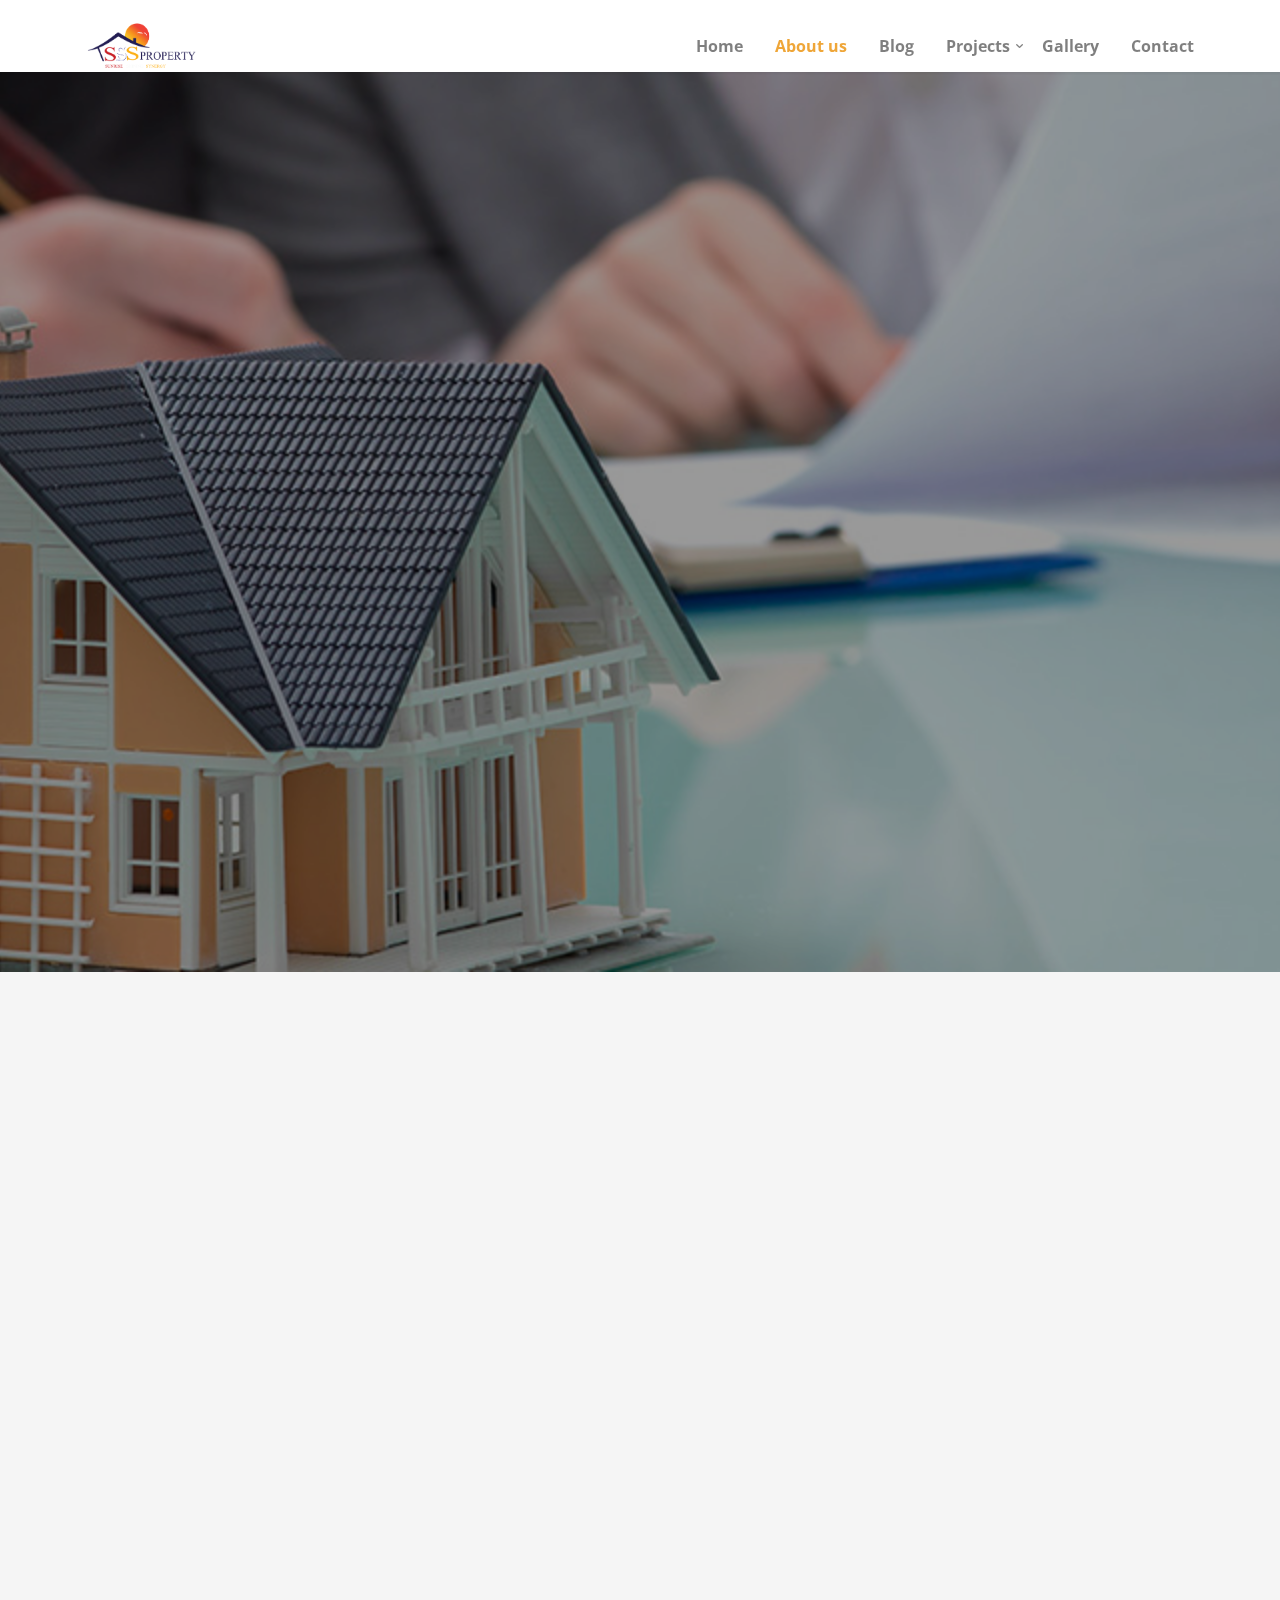
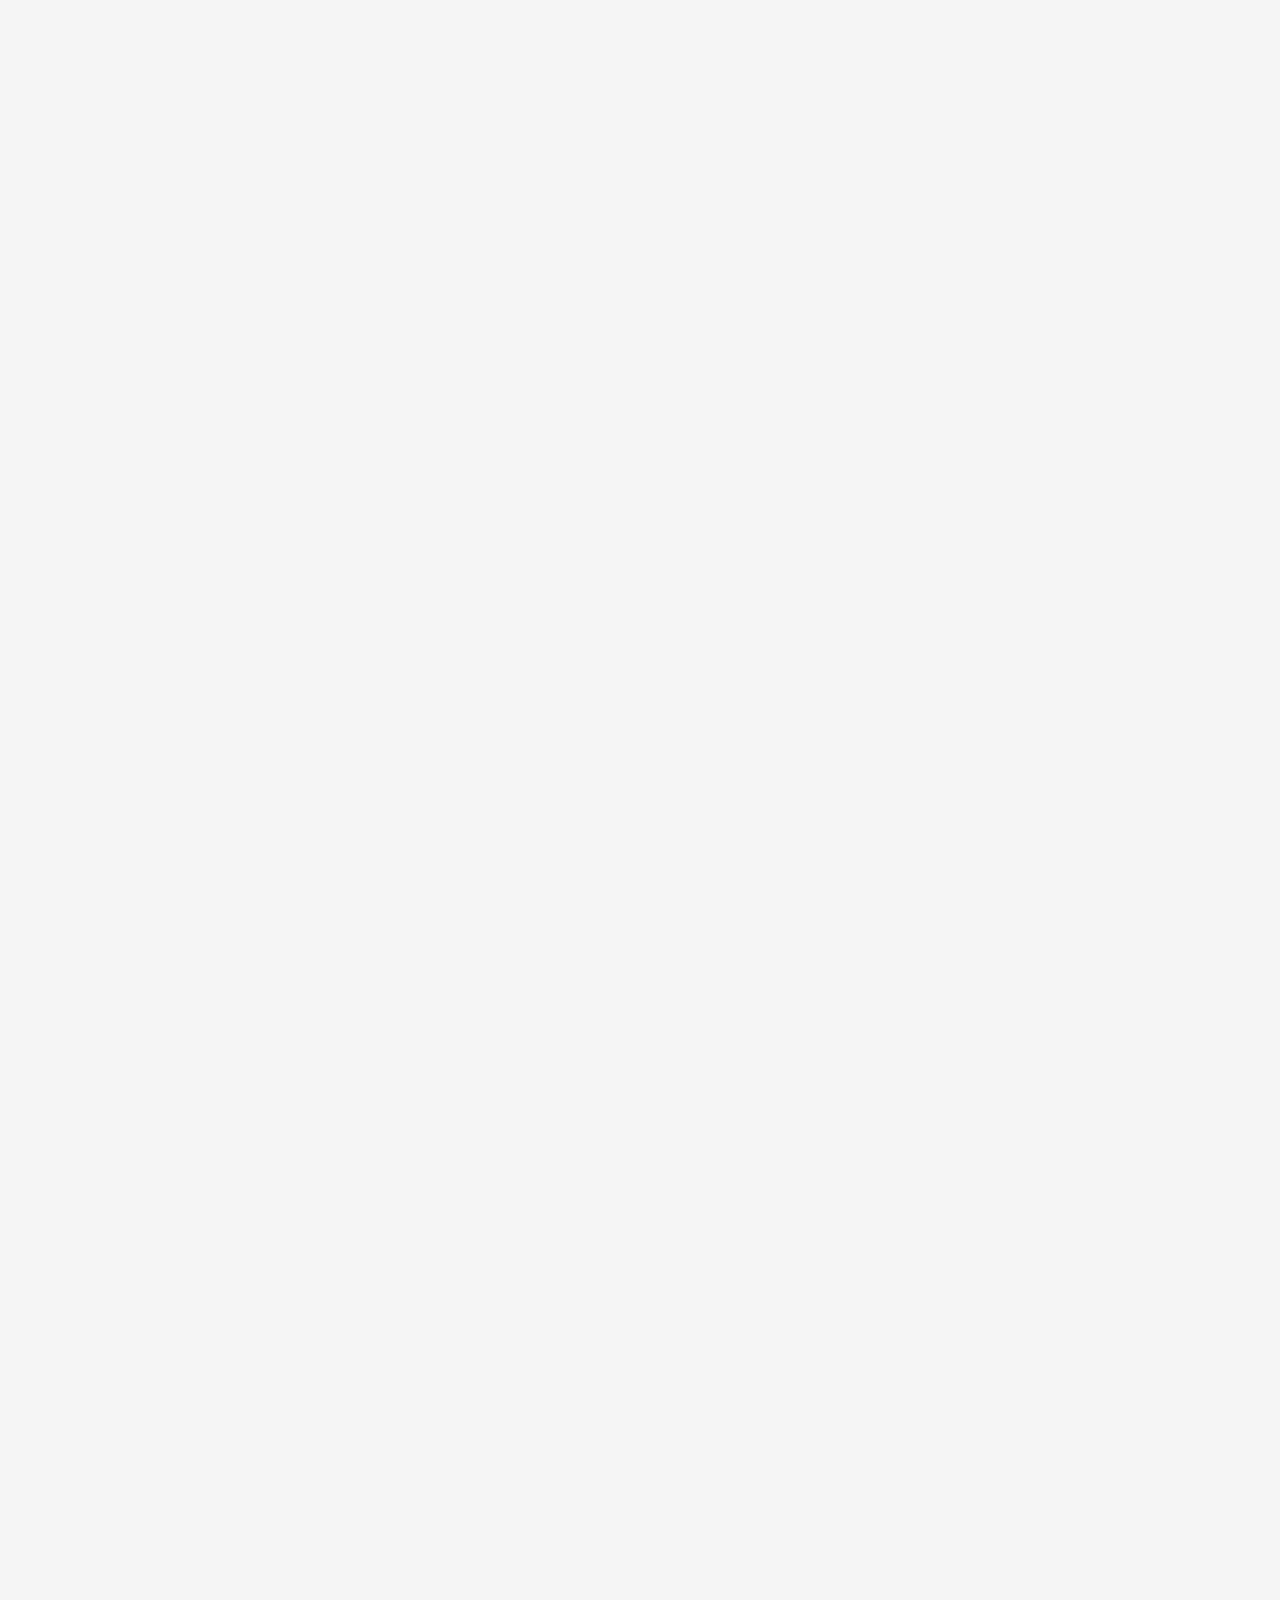
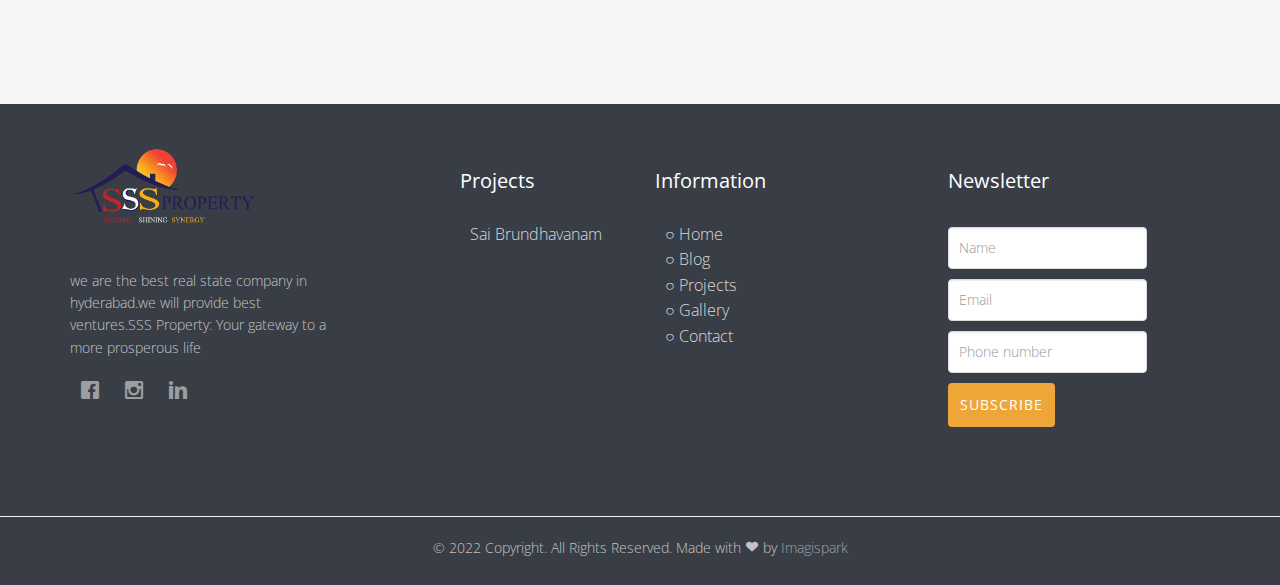
==== commit 32861320: "Update aboutus.html" ====
--- a/aboutus.html
+++ b/aboutus.html
@@ -126,8 +126,8 @@
 					<div class="nav-header">
 						<a href="#" class="js-fh5co-nav-toggle fh5co-nav-toggle dark"><i></i></a>
 						<a class="navbar-brand" href="index.html">
-							<img src="logo.png" style="
-			                                width: 200px;
+							<img class="logo" src="logo.png" style="
+			                                width: 120px;
 			                                height: 60px;">
 						</a>
 						<!-- START #fh5co-menu-wrap -->
--- a/css/style.css
+++ b/css/style.css
@@ -1439,4 +1439,11 @@
 .btnspace{
   padding-top: 27%;
 }
+@media screen and (max-width: 706px) {
+  .logo {
+    position: relative;
+    top:0rem;
+    padding-bottom: 15%;
+  }
+}
 /*# sourceMappingURL=style.css.map */
